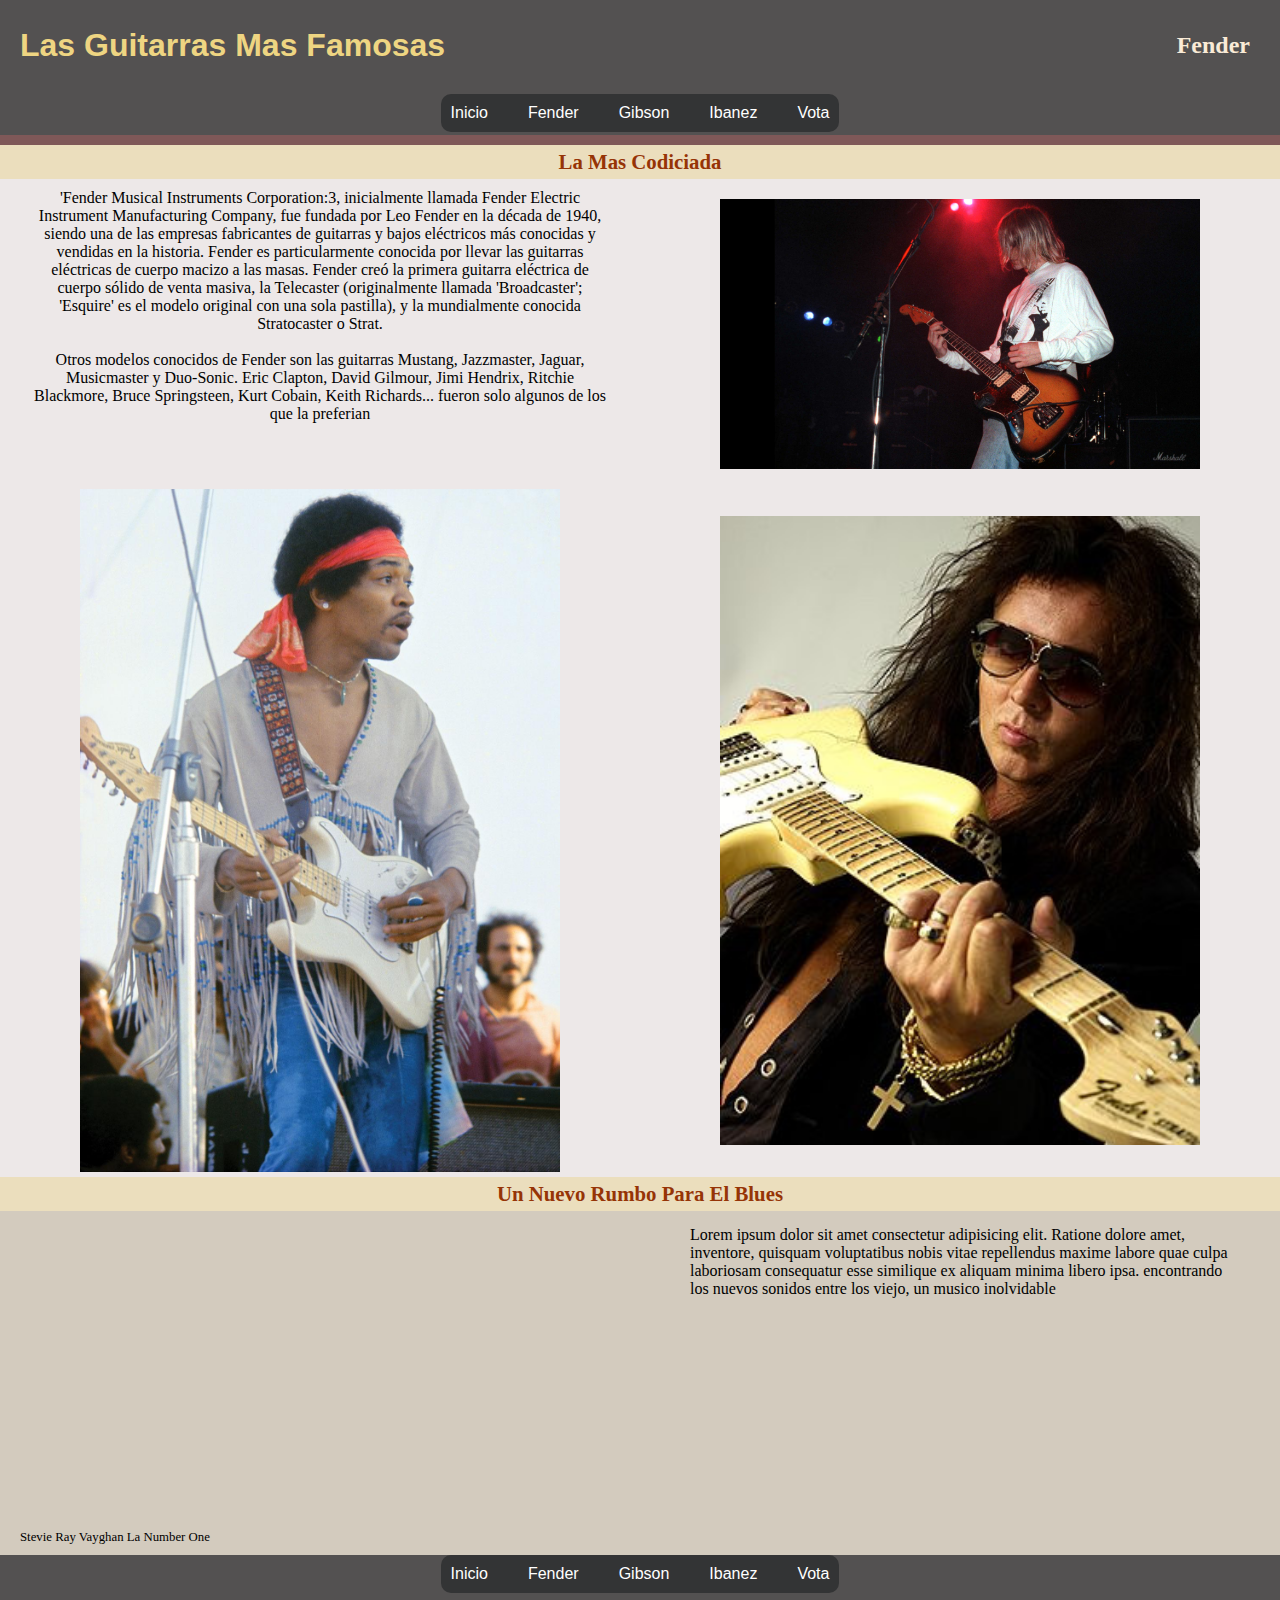
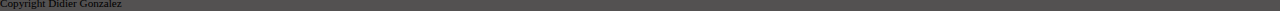
==== pages/fender.html @ 1aff0fc9 "se hizo responsive pagina gibson" ====
<!DOCTYPE html>
<html lang="es">

<head>
    <meta charset="UTF-8">
    <meta http-equiv="X-UA-Compatible" content="IE=edge">
    <meta name="viewport" content="width=device-width, initial-scale=1.0">
    <title>La guitarra</title>
    <link rel="stylesheet" href="../css/style.css">

</head>

<body>
    <header class="header">

        <h1 class="titulo-principal">Las Guitarras Mas Famosas</h1>

        <h2 class="titulo-seccion">Fender</h2>

        <nav class="contenedor-nav">
            <ul class="contenedor-ul">
                <li><a class="caja-nav-menu" href="../index.html">Inicio</a></li>
                <li><a class="caja-nav-menu" href="../pages/fender.html">Fender</a></li>
                <li><a class="caja-nav-menu" href="../pages/gibson.html">Gibson</a></li>
                <li><a class="caja-nav-menu" href="../pages/ibanez.html">Ibanez</a></li>
                <li><a class="caja-nav-menu" href="../pages/vota.html" target="_blank">Vota</a></li>
            </ul>
        </nav>
    </header>


    <main>
        <div class="caja-bajo-header">
        </div>
        <section>
            <article>

                <h3 class="titulo-imagen">La Mas Codiciada</h3>
                
<div class="contendor-articulo">

                <p class="parrafo">'Fender Musical Instruments Corporation:3, inicialmente llamada Fender
                    Electric Instrument
                    Manufacturing Company, fue fundada por Leo Fender en la década de 1940, siendo una de las empresas
                    fabricantes de guitarras y bajos eléctricos más conocidas y vendidas en la historia.


                    Fender es particularmente conocida por llevar las guitarras eléctricas de cuerpo macizo a las masas.
                    Fender creó la primera guitarra eléctrica de cuerpo sólido de venta masiva, la Telecaster
                    (originalmente llamada 'Broadcaster'; 'Esquire' es el modelo original con una sola pastilla), y la
                    mundialmente conocida Stratocaster o Strat.
                    <br> <br>

                    Otros modelos conocidos de Fender son las guitarras Mustang, Jazzmaster, Jaguar, Musicmaster y
                    Duo-Sonic.
                    Eric Clapton, David Gilmour, Jimi Hendrix, Ritchie Blackmore,
                    Bruce Springsteen, Kurt Cobain, Keith Richards... fueron solo
                    algunos de los que la preferian
                </p>

                
                    <div class="img-container">
                        <img class="imagen" src="../img/cobain.jpg" alt="kurt cobain">
                    </div>
                    <div class="img-container">
                        <img class="imagen" src="../img/jimi.jpg" alt="jimi hendrix">
                    </div>
                    <div class="img-container">
                        <img class="imagen" src="../img/yngwie.jpg" alt="yngwie">
                    </div>
                
</div>
            </article>
        </section>
        <section>
            <article>

                <h3 class="titulo-videos">Un Nuevo Rumbo Para El Blues</h3>
        <div class="seccion-video">
                <div class="div-video">
                    <figure>
                        <iframe class="video" width="460" height="315" src="https://www.youtube.com/embed/cFwTbsKkqxE"
                            title="YouTube video player" frameborder="0"
                            allow="accelerometer; autoplay; clipboard-write; encrypted-media; gyroscope; picture-in-picture; web-share"
                            allowfullscreen></iframe>
                        <figcaption class="comentario-video"> Stevie Ray Vayghan La Number One</figcaption>
                    </figure>
                </div>
                <p class="parrafo-video">
                 Lorem ipsum dolor sit amet consectetur adipisicing elit. Ratione dolore amet, inventore, quisquam voluptatibus nobis vitae repellendus maxime labore quae culpa laboriosam consequatur esse similique ex aliquam minima libero ipsa.   encontrando los nuevos sonidos entre los viejo, un musico inolvidable
                </p>
            </div>
        </section>

    </main>

    <footer class="footer">

        <nav class="contenedor-nav">
            <ul class="contenedor-ul">
                <li><a class="caja-nav-menu" href="../index.html">Inicio</a></li>
                <li><a class="caja-nav-menu" href="../pages/fender.html">Fender</a></li>
                <li><a class="caja-nav-menu" href="../pages/gibson.html">Gibson</a></li>
                <li><a class="caja-nav-menu" href="../pages/ibanez.html">Ibanez</a></li>
                <li><a class="caja-nav-menu" href="../pages/vota.html" target="_blank">Vota</a></li>
            </ul>
        </nav>
        <span class="copy-right">Copyright Didier Gonzalez</span>
    </footer>

</body>

</html>
---- css/style.css ----
* {
    margin: 0;
    padding: 0;
}


body {
    margin: 0;
    padding: 0;
    background-color: rgba(236, 231, 231, 0.973);
}


/*=============HEADER============*/

header {
    background-color: rgba(0, 0, 0, 0.651);
    color: white;
}

h1 {
    color: rgb(238, 213, 130);
    text-align: center;
    font-family: 'Segoe UI', Tahoma, Geneva, Verdana, sans-serif;
}

h2 {
    color: antiquewhite;
    text-align: center;
    padding: 10px;
    font-size: 1.5em;
}


.contenedor-ul {

    border-radius: 10px;
    background-color: rgb(51, 52, 53);
    display: flex;
    justify-content: space-between;
    padding: 10px;
    list-style: none;
}

a {

    text-decoration: none;
    font-family: Verdana, Geneva, Tahoma, sans-serif;
    text-align: center;
    color: white;
    font-size: 1em;
}

.caja-bajo-header {
    background-color: rgba(61, 2, 2, 0.623);
    padding: 5px;
}




h3 {
    padding: 5px;
    text-align: center;
    font-size: 1.3em;
    color: rgb(150, 52, 6);
}

.parrafo {
    text-align: center;
    padding: 10px 30px 10px 30px;
    font-size: 1em;
}

.parrafo-video{
    background-color: rgb(211, 203, 190);
    padding: 15px 50px
}

.div-imagen-index {
    display: flex;
    justify-content: center;
}


.img-guitarra-index {
    border: 10px solid rgba(61, 2, 2, 0.623);
    width: 80%;
    border-radius: 10px;
}

.titulo-imagen {
    background-color: rgba(233, 201, 95, 0.308);


}

.titulo-videos {
    background-color: rgba(233, 201, 95, 0.308);
    margin-top: 5px;
}

.div-video {
    background-color: rgb(211, 203, 190);
    display: flex;
    justify-content: center;
}

.video {
    width: 100%;
}

.comentario-video {
    font-size: 0.8em;
    margin-bottom: 10px;

}

.footer {
    background-color: rgba(0, 0, 0, 0.651);
}

.copy-right {
    font-size: 0.7em;
}

.img-container {
    display: flex;
    justify-content: center;
    
    height: 100%;
    align-items: center;

}


.imagen {
    width: 75%;
}




/*
.botones{
    display: inline-flex;
    margin: 0.5rem;
    align-items: center;
}


.form {
    display: block ;
    
}

.form input {
    width: 50%;
    height: 20px;
    margin: 0.5rem;
}

.form button {

    padding: 10px;
    border: none;
    background: rgb(6, 7, 7);
    cursor: pointer;
}

.container-input{
    display: flex;
    justify-items: center;
    align-items: center;
    text-align: center;

}*/

@media (min-width:1000px){
    .header{
    display: grid;
    grid-template-columns: repeat(2, 1fr);
    grid-template-rows: 10vh 5vh;
}

.contenedor-ul{
    display: flex;
        justify-content: center;
    gap: 40px;
}

.contenedor-nav{
    grid-column: span 2;
    display: flex;
    align-items: center;
    justify-content: center;

}
.titulo-seccion{
    display: flex;
    justify-content: right;
    align-items: center;
    margin-right: 20px;
}

.titulo-principal{
    display: flex;
    justify-content: left;
    align-items: center;
    margin-left:20px ;
}
.contendor-articulo{
    display: grid;
    grid-template-columns: repeat(2, 1fr);
    grid-template-rows: repeat(2,);

   
}

.imagen{
    display: flex;
    justify-content: center;
    margin-top: 20px;
    align-items: center;
}

.seccion-video{
    display: grid;
    grid-template-columns: repeat(2, 1fr);
}
.parrafo-video{
    background-color: rgb(211, 203, 190);
    padding: 15px 50px
}

.video{
    width: 600px;
}
}
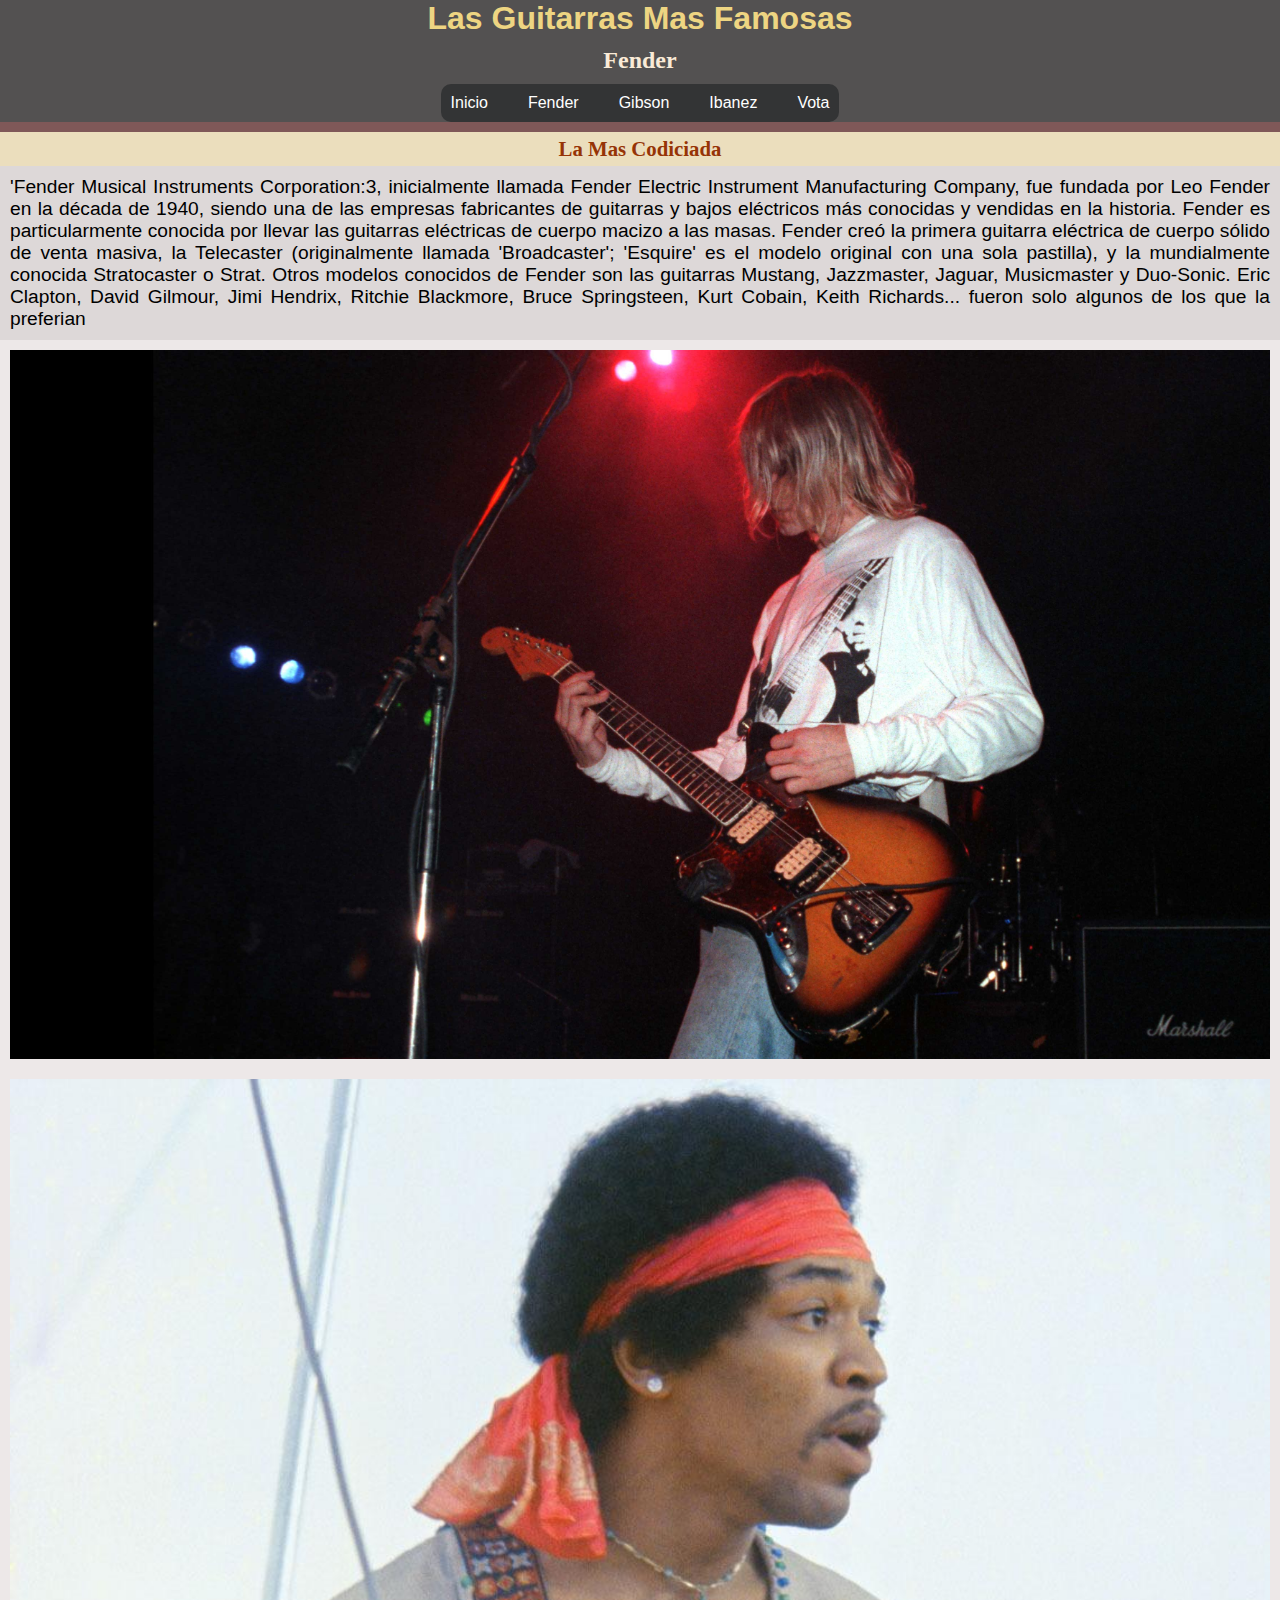
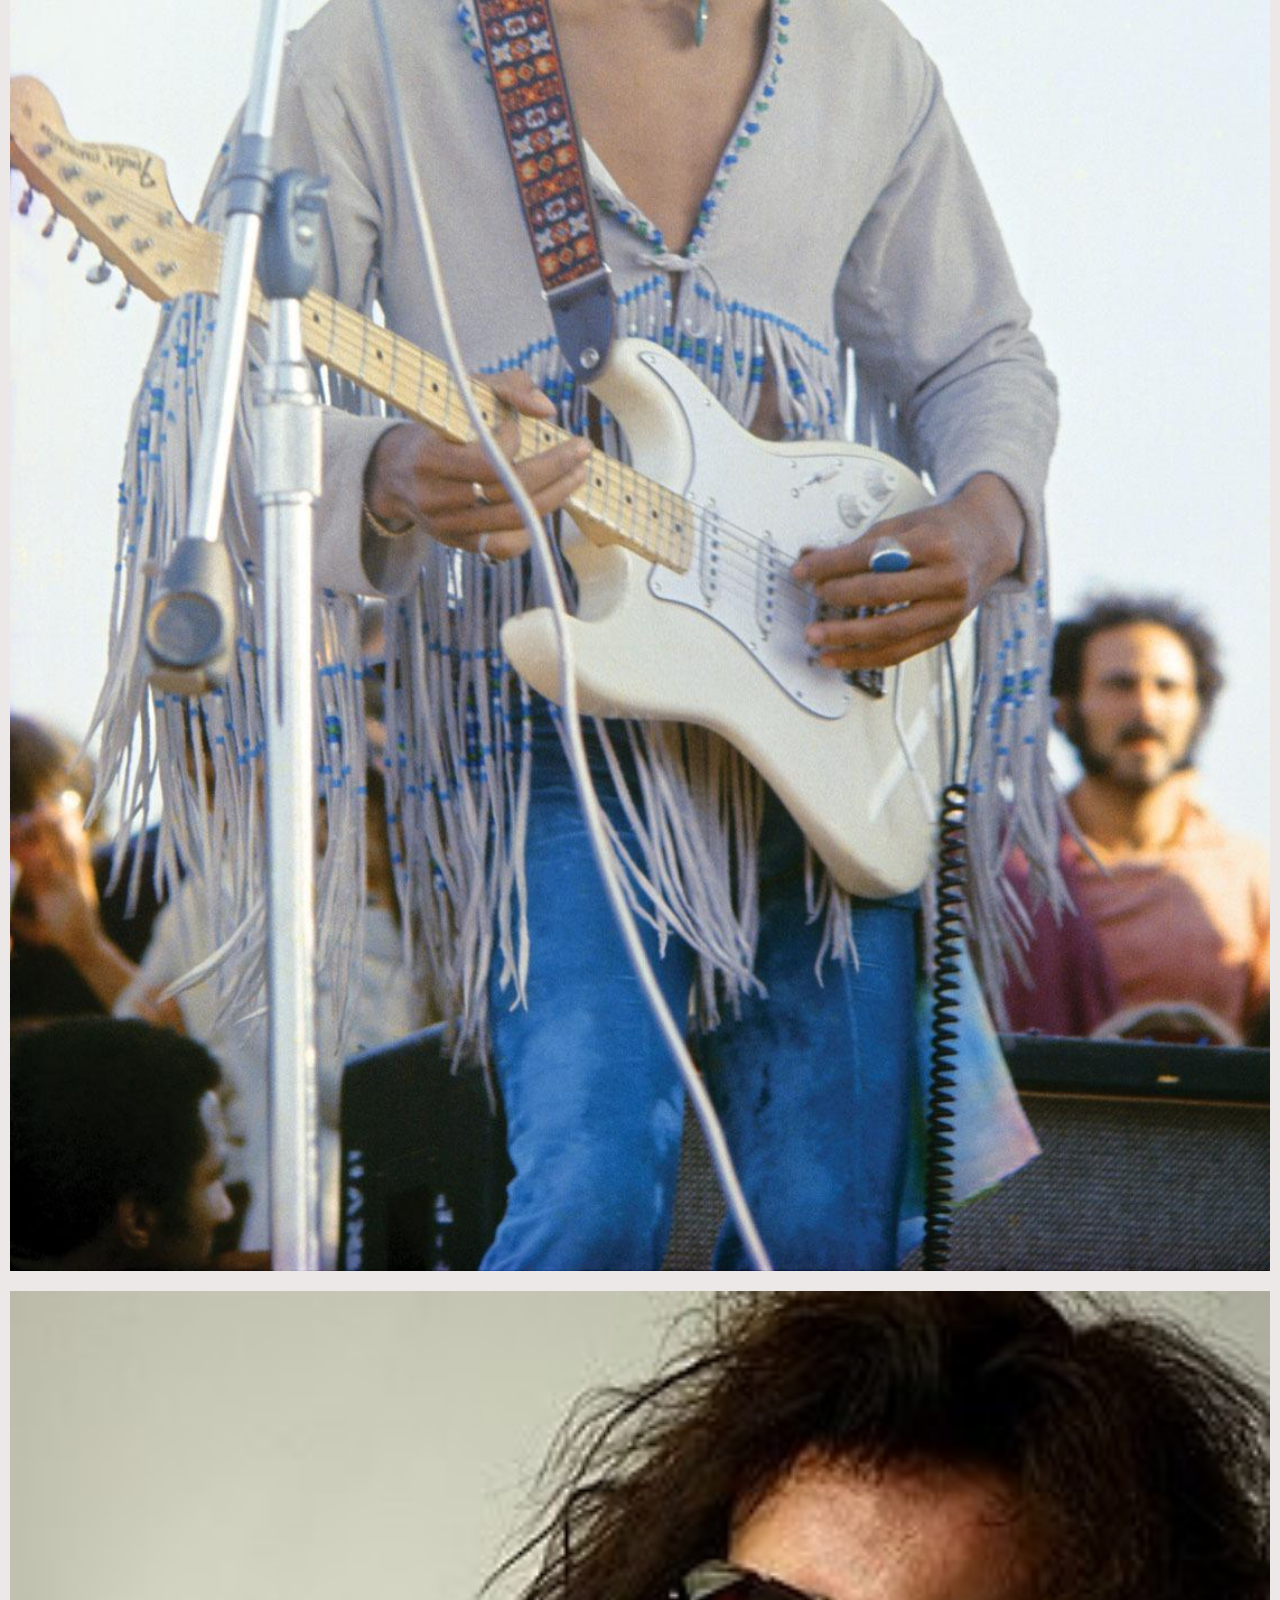
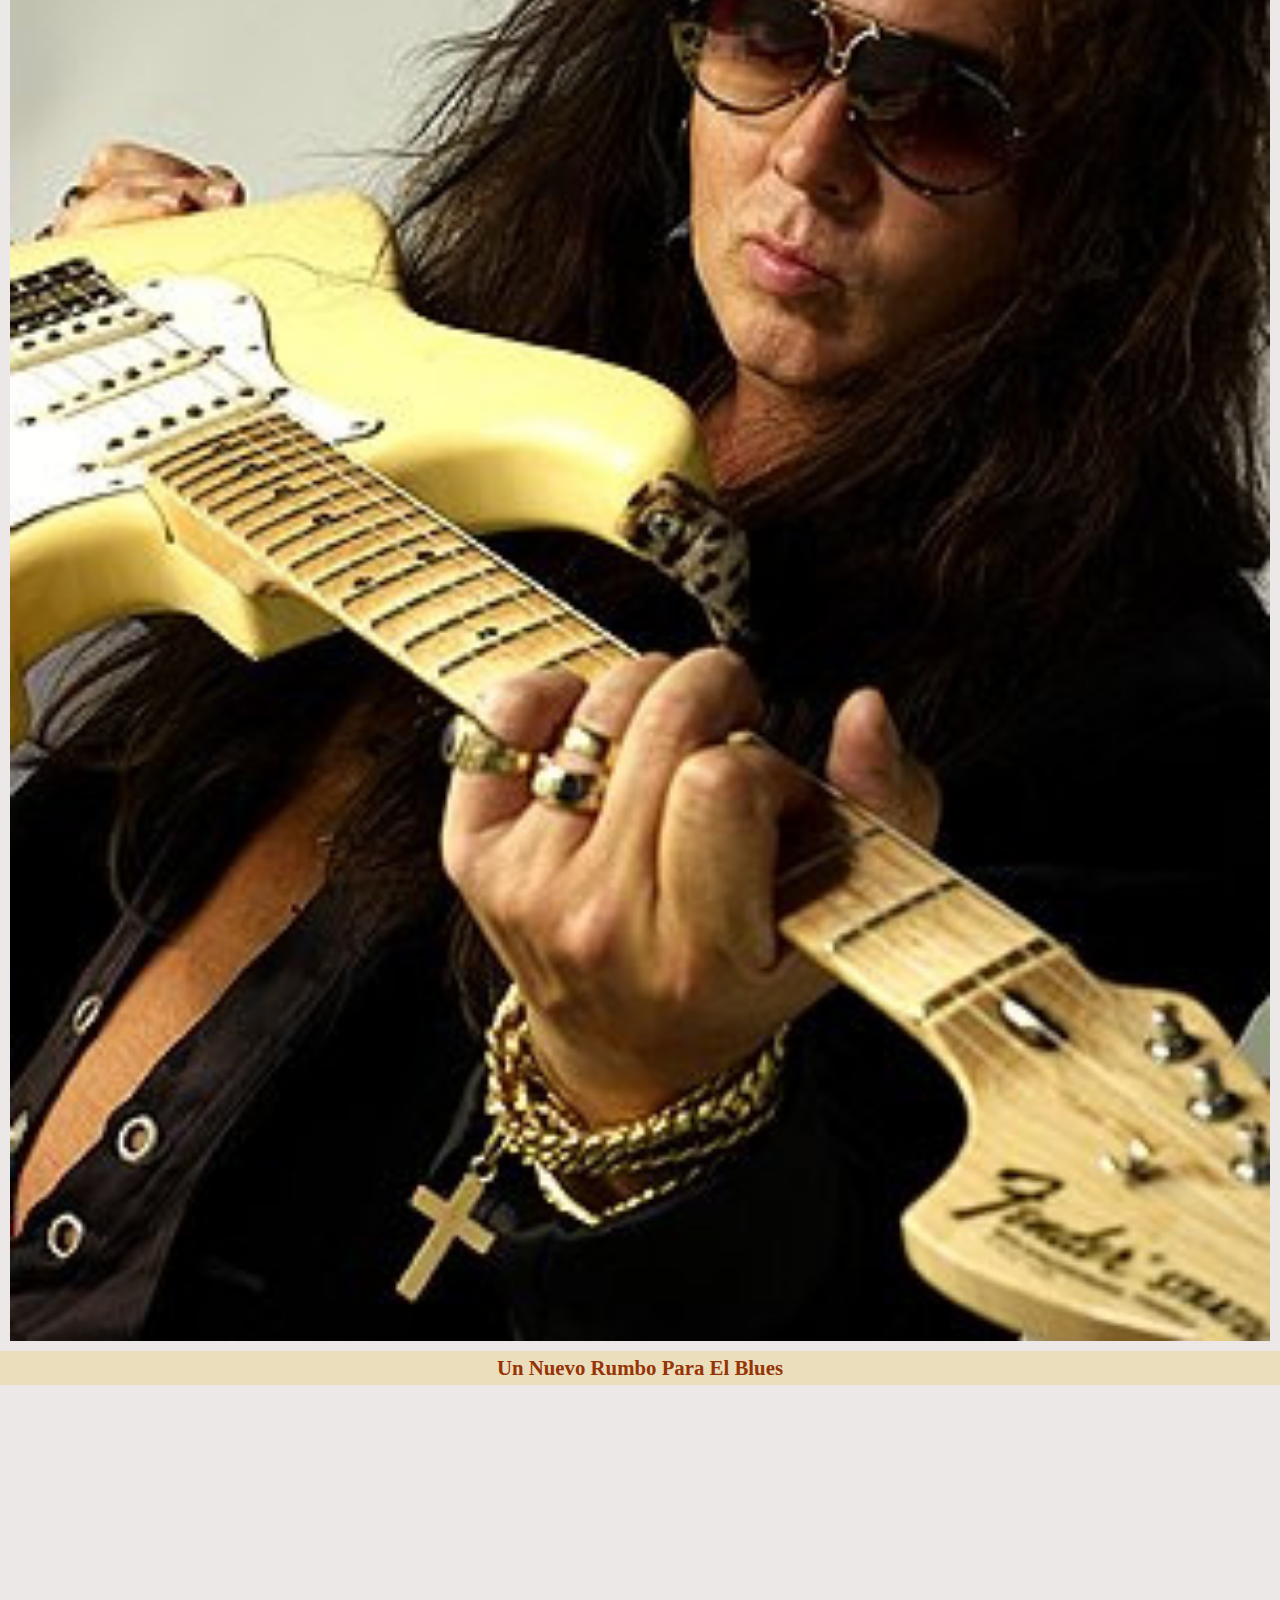
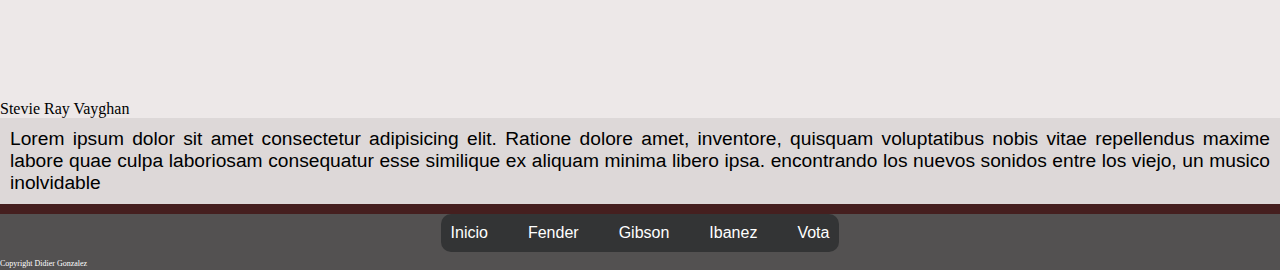
==== commit 0e57b644: "cambios de la web utilizando sass" ====
--- a/pages/fender.html
+++ b/pages/fender.html
@@ -6,16 +6,16 @@
     <meta http-equiv="X-UA-Compatible" content="IE=edge">
     <meta name="viewport" content="width=device-width, initial-scale=1.0">
     <title>La guitarra</title>
-    <link rel="stylesheet" href="../css/style.css">
+    <link rel="stylesheet" href="../css/styles.css">
 
 </head>
 
 <body>
     <header class="header">
 
-        <h1 class="titulo-principal">Las Guitarras Mas Famosas</h1>
+        <h1>Las Guitarras Mas Famosas</h1>
 
-        <h2 class="titulo-seccion">Fender</h2>
+        <h2 >Fender</h2>
 
         <nav class="contenedor-nav">
             <ul class="contenedor-ul">
@@ -35,31 +35,34 @@
         <section>
             <article>
 
-                <h3 class="titulo-imagen">La Mas Codiciada</h3>
-                
-<div class="contendor-articulo">
+                <h3 class="titulo--seccion">La Mas Codiciada</h3>
 
-                <p class="parrafo">'Fender Musical Instruments Corporation:3, inicialmente llamada Fender
-                    Electric Instrument
-                    Manufacturing Company, fue fundada por Leo Fender en la década de 1940, siendo una de las empresas
-                    fabricantes de guitarras y bajos eléctricos más conocidas y vendidas en la historia.
+                <div class="contendor-articulo">
+
+                    <p class="parrafo">'Fender Musical Instruments Corporation:3, inicialmente llamada Fender
+                        Electric Instrument
+                        Manufacturing Company, fue fundada por Leo Fender en la década de 1940, siendo una de las
+                        empresas
+                        fabricantes de guitarras y bajos eléctricos más conocidas y vendidas en la historia.
 
 
-                    Fender es particularmente conocida por llevar las guitarras eléctricas de cuerpo macizo a las masas.
-                    Fender creó la primera guitarra eléctrica de cuerpo sólido de venta masiva, la Telecaster
-                    (originalmente llamada 'Broadcaster'; 'Esquire' es el modelo original con una sola pastilla), y la
-                    mundialmente conocida Stratocaster o Strat.
-                    <br> <br>
+                        Fender es particularmente conocida por llevar las guitarras eléctricas de cuerpo macizo a las
+                        masas.
+                        Fender creó la primera guitarra eléctrica de cuerpo sólido de venta masiva, la Telecaster
+                        (originalmente llamada 'Broadcaster'; 'Esquire' es el modelo original con una sola pastilla), y
+                        la
+                        mundialmente conocida Stratocaster o Strat.
+                        
 
-                    Otros modelos conocidos de Fender son las guitarras Mustang, Jazzmaster, Jaguar, Musicmaster y
-                    Duo-Sonic.
-                    Eric Clapton, David Gilmour, Jimi Hendrix, Ritchie Blackmore,
-                    Bruce Springsteen, Kurt Cobain, Keith Richards... fueron solo
-                    algunos de los que la preferian
-                </p>
+                        Otros modelos conocidos de Fender son las guitarras Mustang, Jazzmaster, Jaguar, Musicmaster y
+                        Duo-Sonic.
+                        Eric Clapton, David Gilmour, Jimi Hendrix, Ritchie Blackmore,
+                        Bruce Springsteen, Kurt Cobain, Keith Richards... fueron solo
+                        algunos de los que la preferian
+                    </p>
 
-                
-                    <div class="img-container">
+
+                    <div class="img--cobain">
                         <img class="imagen" src="../img/cobain.jpg" alt="kurt cobain">
                     </div>
                     <div class="img-container">
@@ -68,33 +71,38 @@
                     <div class="img-container">
                         <img class="imagen" src="../img/yngwie.jpg" alt="yngwie">
                     </div>
-                
-</div>
+
+                </div>
             </article>
         </section>
         <section>
             <article>
 
-                <h3 class="titulo-videos">Un Nuevo Rumbo Para El Blues</h3>
-        <div class="seccion-video">
-                <div class="div-video">
-                    <figure>
-                        <iframe class="video" width="460" height="315" src="https://www.youtube.com/embed/cFwTbsKkqxE"
-                            title="YouTube video player" frameborder="0"
-                            allow="accelerometer; autoplay; clipboard-write; encrypted-media; gyroscope; picture-in-picture; web-share"
-                            allowfullscreen></iframe>
-                        <figcaption class="comentario-video"> Stevie Ray Vayghan La Number One</figcaption>
-                    </figure>
+                <h3 class="titulo--seccion">Un Nuevo Rumbo Para El Blues</h3>
+                <div class="seccion-video">
+                    <div class="div-video">
+                        <figure>
+                            <iframe class="video" width="460" height="315"
+                                src="https://www.youtube.com/embed/cFwTbsKkqxE" title="YouTube video player"
+                                frameborder="0"
+                                allow="accelerometer; autoplay; clipboard-write; encrypted-media; gyroscope; picture-in-picture; web-share"
+                                allowfullscreen></iframe>
+                            <figcaption> Stevie Ray Vayghan</figcaption>
+                        </figure>
+                    </div>
+                    <p class="parrafo">
+                        Lorem ipsum dolor sit amet consectetur adipisicing elit. Ratione dolore amet, inventore,
+                        quisquam voluptatibus nobis vitae repellendus maxime labore quae culpa laboriosam consequatur
+                        esse similique ex aliquam minima libero ipsa. encontrando los nuevos sonidos entre los viejo, un
+                        musico inolvidable
+                    </p>
                 </div>
-                <p class="parrafo-video">
-                 Lorem ipsum dolor sit amet consectetur adipisicing elit. Ratione dolore amet, inventore, quisquam voluptatibus nobis vitae repellendus maxime labore quae culpa laboriosam consequatur esse similique ex aliquam minima libero ipsa.   encontrando los nuevos sonidos entre los viejo, un musico inolvidable
-                </p>
-            </div>
         </section>
 
     </main>
 
     <footer class="footer">
+        <div class="caja--sobre--footer"></div>
 
         <nav class="contenedor-nav">
             <ul class="contenedor-ul">
@@ -110,4 +118,5 @@
 
 </body>
 
+
 </html>--- a/css/styles.css
+++ b/css/styles.css
@@ -0,0 +1,148 @@
+* {
+  margin: 0;
+  padding: 0;
+  box-sizing: border-box;
+}
+
+body {
+  margin: 0;
+  padding: 0;
+  width: 100%;
+  height: 100%;
+  background-color: rgba(236, 231, 231, 0.973);
+  position: relative;
+}
+
+header {
+  background-color: rgba(0, 0, 0, 0.651);
+  color: white;
+}
+header h1 {
+  color: rgb(238, 213, 130);
+  text-align: center;
+  font-family: "Segoe UI", Tahoma, Geneva, Verdana, sans-serif;
+}
+header h2 {
+  color: antiquewhite;
+  text-align: center;
+  padding: 10px;
+  font-size: 1.5em;
+}
+
+nav {
+  display: flex;
+  align-items: center;
+  justify-content: center;
+}
+nav ul {
+  border-radius: 10px;
+  background-color: rgb(51, 52, 53);
+  display: flex;
+  justify-content: space-between;
+  padding: 10px;
+  list-style: none;
+  gap: 40px;
+}
+nav ul a {
+  text-decoration: none;
+  font-family: Verdana, Geneva, Tahoma, sans-serif;
+  text-align: center;
+  color: white;
+  font-size: 1em;
+}
+nav ul a:hover {
+  color: black;
+}
+
+.caja-bajo-header {
+  background-color: rgba(61, 2, 2, 0.623);
+  padding: 5px;
+}
+
+.caja--sobre--footer {
+  background-color: rgba(61, 2, 2, 0.623);
+  padding: 5px;
+}
+
+h3 {
+  padding: 5px;
+  text-align: center;
+  font-size: 1.3em;
+  color: rgb(150, 52, 6);
+  background-color: rgba(233, 201, 95, 0.308);
+}
+
+.parrafo {
+  background-color: rgb(221, 216, 216);
+  display: flex;
+  justify-content: center;
+  font-family: "Lucida Sans", "Lucida Sans Regular", "Lucida Grande", "Lucida Sans Unicode", Geneva, Verdana, sans-serif;
+  text-align: justify;
+  padding: 10px;
+  font-size: 1.2rem;
+}
+
+.imagen {
+  display: block;
+  margin-left: auto;
+  margin-top: auto;
+  width: 100%;
+  justify-content: center;
+  padding: 10px;
+}
+
+footer {
+  background-color: rgba(0, 0, 0, 0.651);
+  color: white;
+}
+
+.copy-right {
+  font-size: 0.5rem;
+}
+
+.video {
+  display: block;
+  width: 100%;
+  justify-content: center;
+}
+
+/*========FORMULARIO=======*/
+form {
+  display: block;
+  background-color: rgb(211, 209, 207);
+  margin: 15px auto 15px auto;
+  width: 400px;
+  padding: 1em;
+  border: 2px solid #706258;
+  border-radius: 1em;
+}
+form .formulario {
+  margin-top: 5px;
+}
+form .formulario label {
+  display: inline-block;
+  width: 90px;
+  text-align: right;
+}
+form .formulario textarea {
+  font: 1em sans-serif;
+  width: 242px;
+  height: 124px;
+  box-sizing: border-box;
+  border: 1px solid #999;
+  vertical-align: top;
+}
+form .formulario .button {
+  text-align: center;
+  padding: 5px;
+  margin-left: 90px;
+  margin-top: 10px;
+  background-color: rgb(185, 171, 171);
+  border-radius: 10px;
+}
+form .formulario .button:hover {
+  color: white;
+  background-color: rgb(44, 35, 35);
+}
+
+/*# sourceMappingURL=styles.css.map */
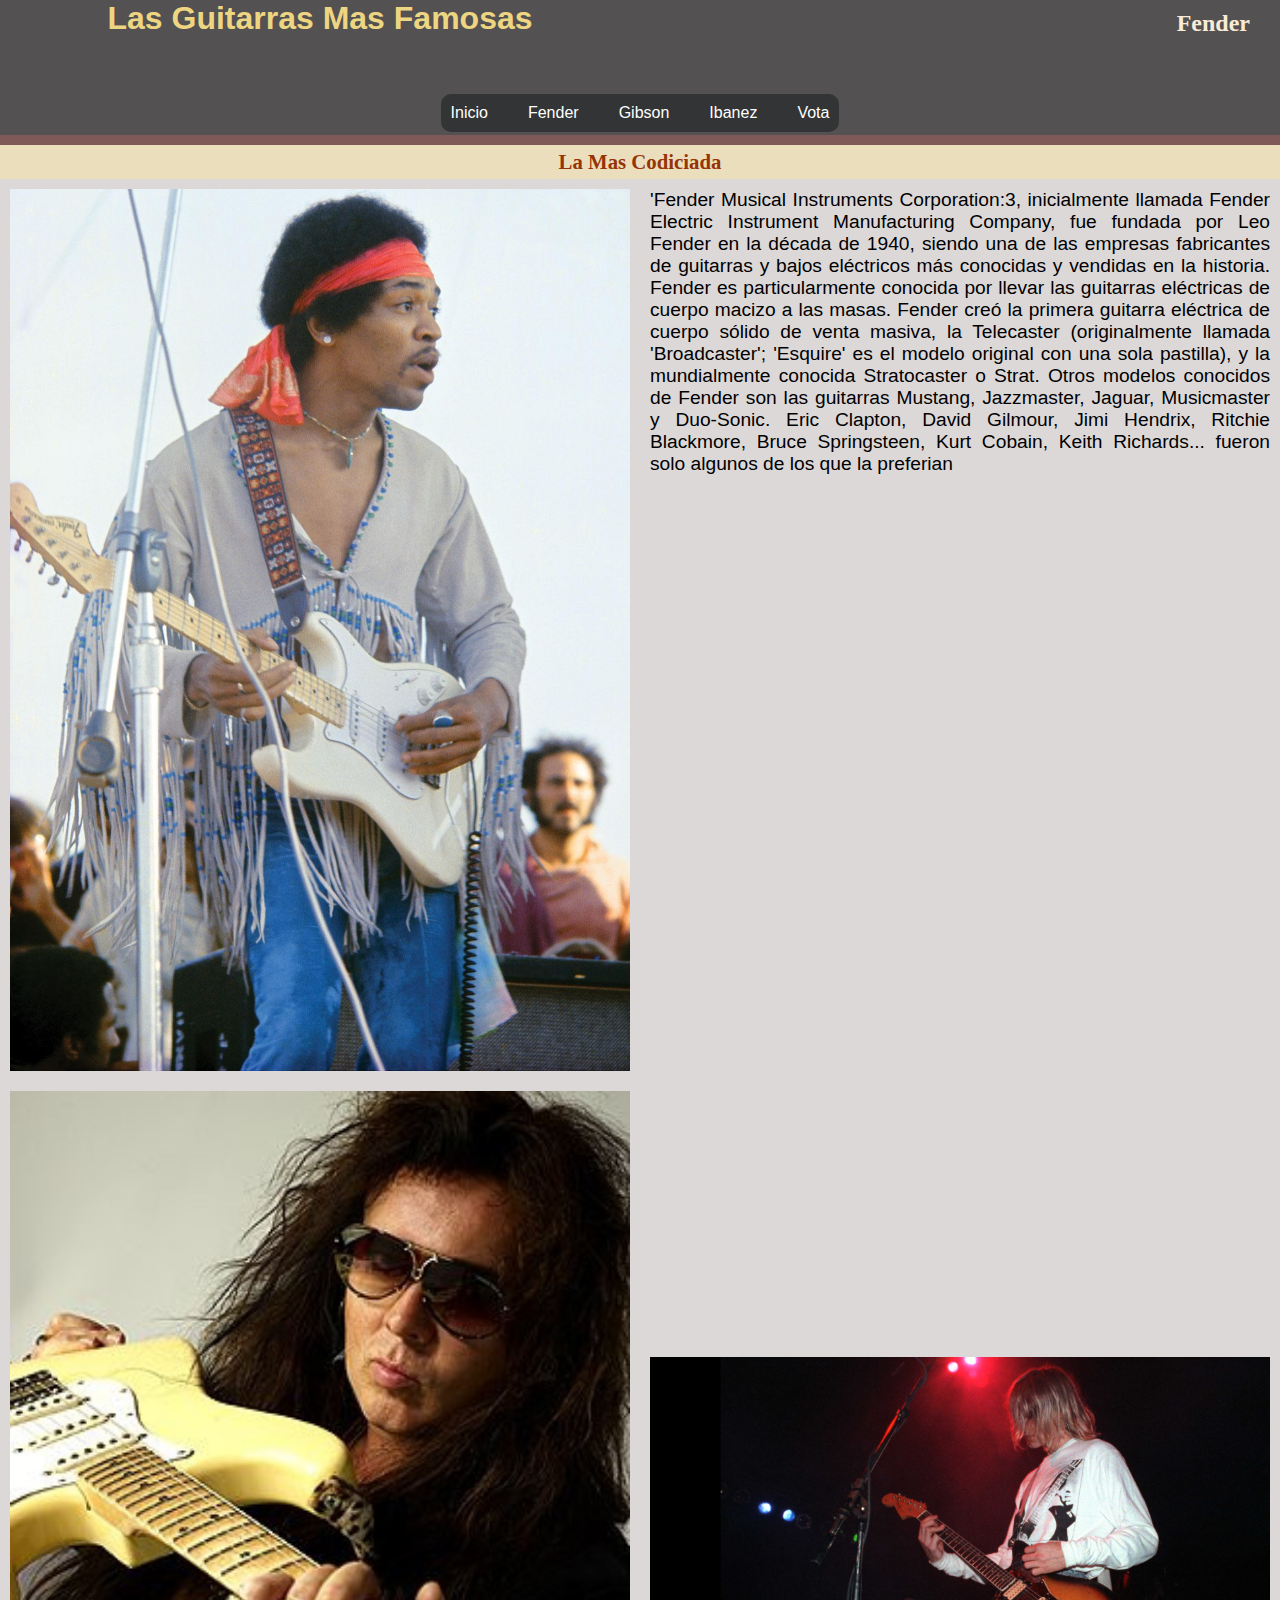
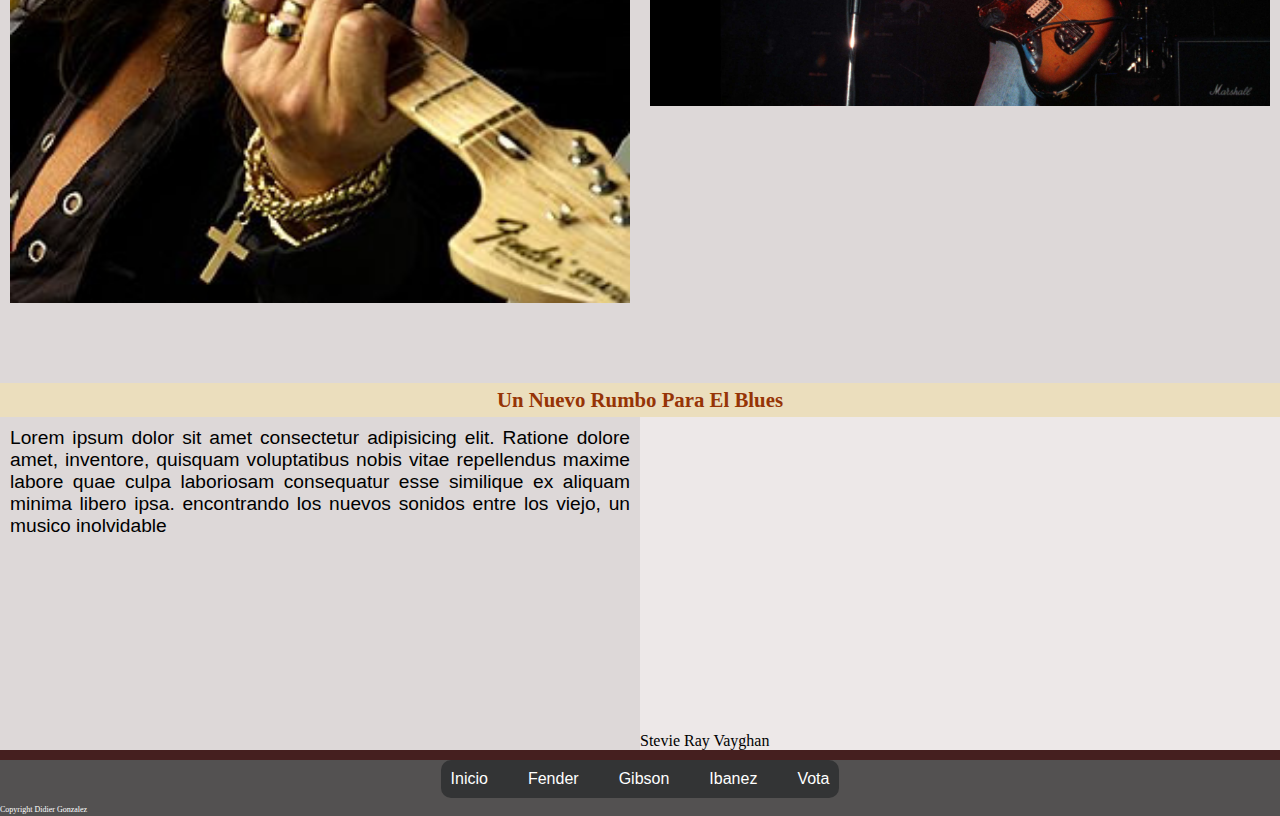
==== commit 938ef6c3: "se hizo responsive a partir de los 900px" ====
--- a/pages/fender.html
+++ b/pages/fender.html
@@ -15,7 +15,7 @@
 
         <h1>Las Guitarras Mas Famosas</h1>
 
-        <h2 >Fender</h2>
+        <h2 class="titulo-seccion">Fender</h2>
 
         <nav class="contenedor-nav">
             <ul class="contenedor-ul">
@@ -37,9 +37,9 @@
 
                 <h3 class="titulo--seccion">La Mas Codiciada</h3>
 
-                <div class="contendor-articulo">
+                <div class="contendor--articulo--fender">
 
-                    <p class="parrafo">'Fender Musical Instruments Corporation:3, inicialmente llamada Fender
+                    <p class="parrafo parrafo--fender">'Fender Musical Instruments Corporation:3, inicialmente llamada Fender
                         Electric Instrument
                         Manufacturing Company, fue fundada por Leo Fender en la década de 1940, siendo una de las
                         empresas
@@ -65,10 +65,10 @@
                     <div class="img--cobain">
                         <img class="imagen" src="../img/cobain.jpg" alt="kurt cobain">
                     </div>
-                    <div class="img-container">
+                    <div class="img-jimi">
                         <img class="imagen" src="../img/jimi.jpg" alt="jimi hendrix">
                     </div>
-                    <div class="img-container">
+                    <div class="img--yngwie">
                         <img class="imagen" src="../img/yngwie.jpg" alt="yngwie">
                     </div>
 
@@ -80,7 +80,13 @@
 
                 <h3 class="titulo--seccion">Un Nuevo Rumbo Para El Blues</h3>
                 <div class="seccion-video">
-                    <div class="div-video">
+                    <div class="div--video">
+                        <p class="parrafo">
+                        Lorem ipsum dolor sit amet consectetur adipisicing elit. Ratione dolore amet, inventore,
+                        quisquam voluptatibus nobis vitae repellendus maxime labore quae culpa laboriosam consequatur
+                        esse similique ex aliquam minima libero ipsa. encontrando los nuevos sonidos entre los viejo, un
+                        musico inolvidable
+                    </p>
                         <figure>
                             <iframe class="video" width="460" height="315"
                                 src="https://www.youtube.com/embed/cFwTbsKkqxE" title="YouTube video player"
@@ -90,12 +96,7 @@
                             <figcaption> Stevie Ray Vayghan</figcaption>
                         </figure>
                     </div>
-                    <p class="parrafo">
-                        Lorem ipsum dolor sit amet consectetur adipisicing elit. Ratione dolore amet, inventore,
-                        quisquam voluptatibus nobis vitae repellendus maxime labore quae culpa laboriosam consequatur
-                        esse similique ex aliquam minima libero ipsa. encontrando los nuevos sonidos entre los viejo, un
-                        musico inolvidable
-                    </p>
+                    
                 </div>
         </section>
 
--- a/css/styles.css
+++ b/css/styles.css
@@ -145,4 +145,91 @@
   background-color: rgb(44, 35, 35);
 }
 
+@media (min-width: 900px) {
+  .header {
+    display: grid;
+    grid-template-columns: repeat(2, 1fr);
+    grid-template-rows: 10vh 5vh;
+  }
+  .header .titulo-seccion {
+    text-align: right;
+    margin-right: 20px;
+  }
+  .header .contenedor-nav {
+    grid-column: span 2;
+    display: flex;
+    align-items: center;
+    justify-content: center;
+  }
+  .contenedor--texto--index {
+    display: grid;
+    grid-template-columns: repeat(2, 1fr);
+  }
+  .contenedor--texto--index .parrafo {
+    display: flex;
+    grid-row: 1/span 1;
+  }
+  .contenedor--texto--index .imagen--index {
+    display: flex;
+    grid-column: 2/span 1;
+    grid-row: 1/span 1;
+    justify-content: center;
+    text-align: center;
+    width: 100%;
+    background-color: rgb(221, 216, 216);
+  }
+  .div--video {
+    display: grid;
+    grid-template-columns: repeat(2, 1fr);
+  }
+  .contendor--articulo--fender {
+    display: grid;
+    background-color: rgb(221, 216, 216);
+    grid-template-columns: repeat(2, 1fr);
+    grid-template-rows: repeat(2, 1fr);
+  }
+  .contendor--articulo--fender .parrafo--fender {
+    grid-column: 2/3;
+    grid-row: 1/2;
+  }
+  .contendor--articulo--fender .img--jimi {
+    display: flex;
+    grid-column: 1/2;
+    grid-row: 1/2;
+    width: 100%;
+  }
+  .contendor--articulo--fender .img--cobain {
+    display: flex;
+    grid-column: 2/3;
+    grid-row: 2/3;
+    width: 100%;
+    margin-top: auto;
+    margin-bottom: auto;
+  }
+  .contendor--articulo--fender .img--yngwie {
+    display: flex;
+    height: 90%;
+    justify-content: center;
+  }
+  .contendor--articulo--gibson {
+    display: grid;
+    background-color: rgb(221, 216, 216);
+    grid-template-columns: repeat(2, 1fr);
+    grid-template-rows: repeat(20vh 10vh);
+  }
+  .contendor--articulo--gibson .img--angus {
+    grid-column: 2/3;
+    grid-row: 1/2;
+  }
+  .contendor--articulo--gibson .parrafo-gibson {
+    grid-column: 1/2;
+    grid-row: 1/2;
+  }
+  .contendor--articulo--ibanez {
+    display: grid;
+    background-color: rgb(221, 216, 216);
+    grid-template-columns: repeat(2, 1fr);
+  }
+}
+
 /*# sourceMappingURL=styles.css.map */
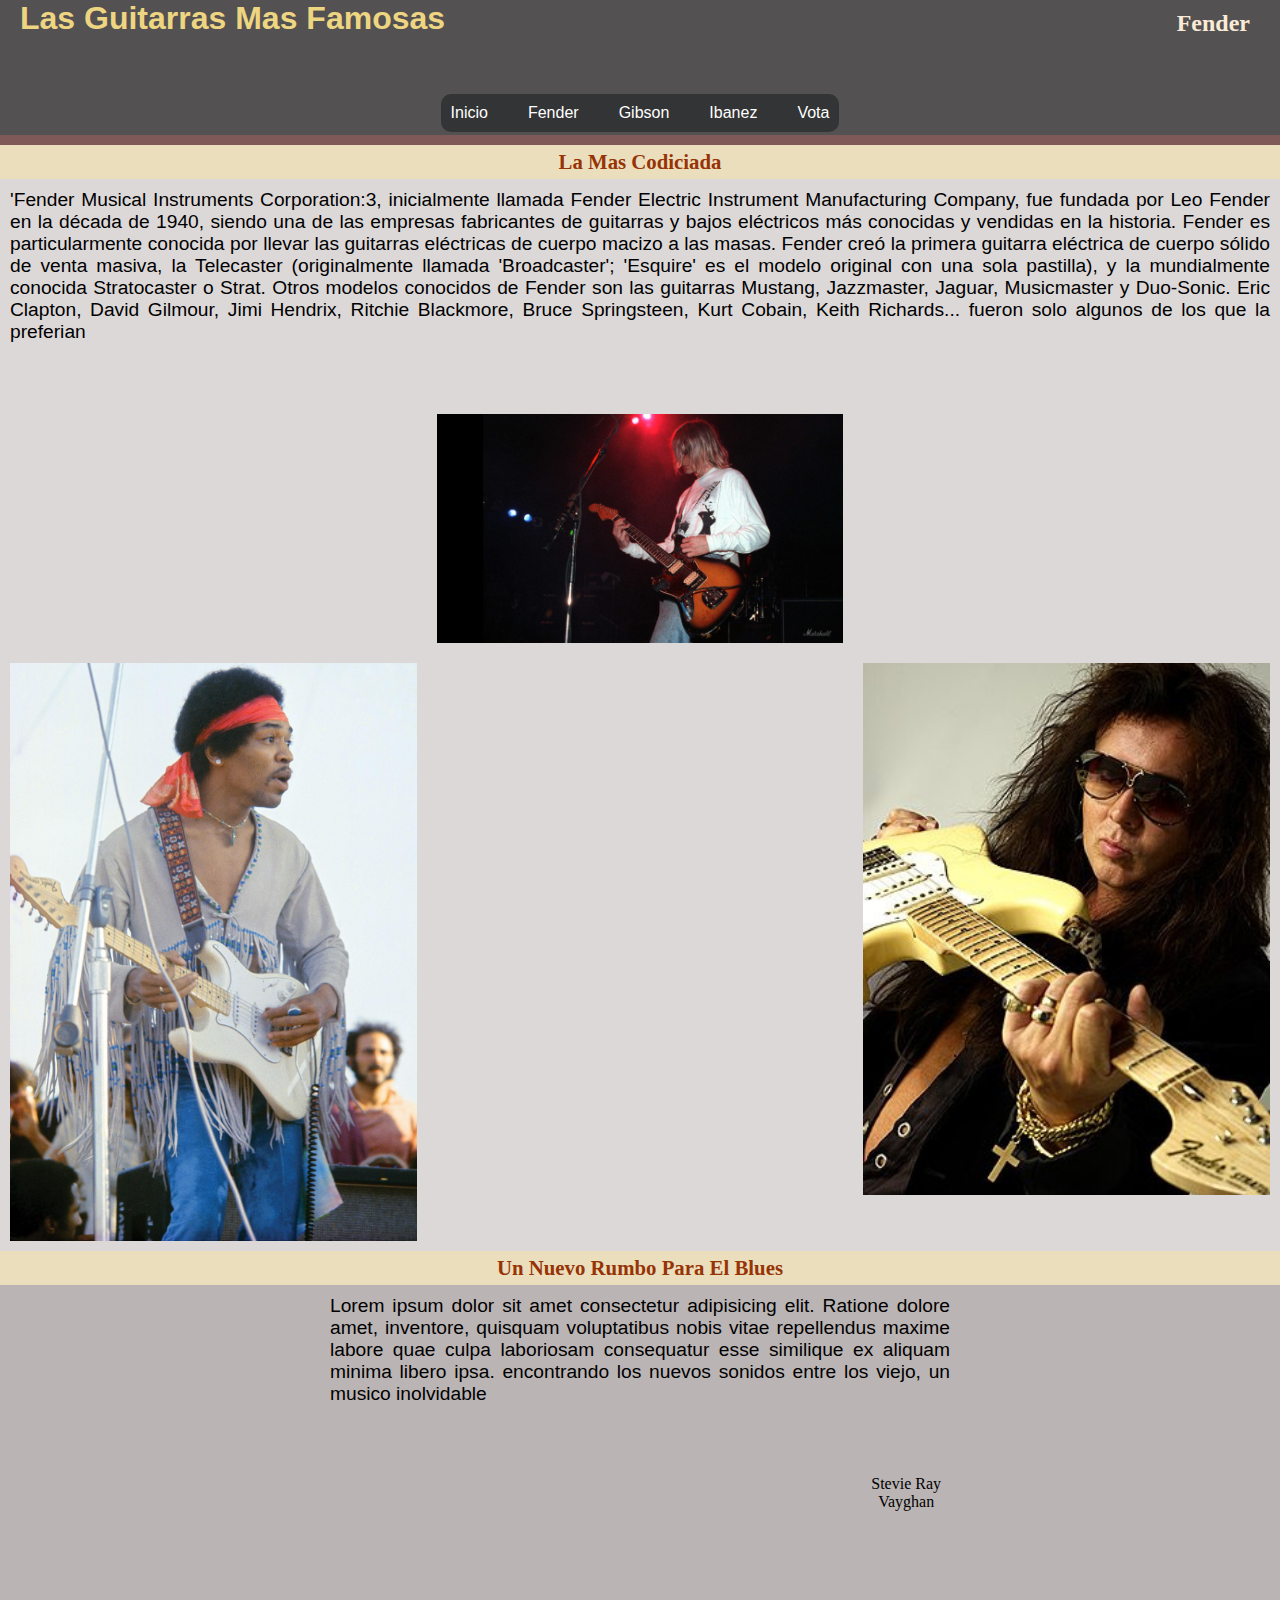
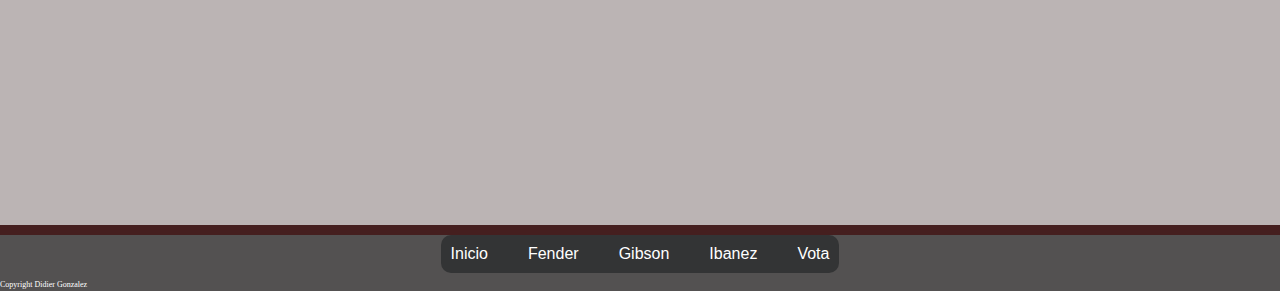
==== commit 3e6895ff: "se hico responsive 800px y 1200px" ====
--- a/pages/fender.html
+++ b/pages/fender.html
@@ -79,23 +79,23 @@
             <article>
 
                 <h3 class="titulo--seccion">Un Nuevo Rumbo Para El Blues</h3>
-                <div class="seccion-video">
+                
                     <div class="div--video">
-                        <p class="parrafo">
+                        <p class="parrafo parrafo--video">
                         Lorem ipsum dolor sit amet consectetur adipisicing elit. Ratione dolore amet, inventore,
                         quisquam voluptatibus nobis vitae repellendus maxime labore quae culpa laboriosam consequatur
                         esse similique ex aliquam minima libero ipsa. encontrando los nuevos sonidos entre los viejo, un
                         musico inolvidable
                     </p>
-                        <figure>
-                            <iframe class="video" width="460" height="315"
+                        <figure class="video">
+                            <iframe class="video" width="450" height="315"
                                 src="https://www.youtube.com/embed/cFwTbsKkqxE" title="YouTube video player"
                                 frameborder="0"
                                 allow="accelerometer; autoplay; clipboard-write; encrypted-media; gyroscope; picture-in-picture; web-share"
                                 allowfullscreen></iframe>
                             <figcaption> Stevie Ray Vayghan</figcaption>
-                        </figure>
-                    </div>
+                      </figure>
+                    
                     
                 </div>
         </section>
--- a/css/styles.css
+++ b/css/styles.css
@@ -13,22 +13,45 @@
   position: relative;
 }
 
+/*=========FUENTES============*/
+h1 {
+  color: rgb(238, 213, 130);
+  text-align: center;
+  font-family: "Segoe UI", Tahoma, Geneva, Verdana, sans-serif;
+}
+
+h2 {
+  color: antiquewhite;
+  text-align: center;
+  padding: 10px;
+  font-size: 1.5em;
+}
+
+h3 {
+  padding: 5px;
+  text-align: center;
+  font-size: 1.3em;
+  color: rgb(150, 52, 6);
+  background-color: rgba(233, 201, 95, 0.308);
+}
+
+.parrafo {
+  background-color: rgb(221, 216, 216);
+  display: flex;
+  justify-content: center;
+  font-family: "Lucida Sans", "Lucida Sans Regular", "Lucida Grande", "Lucida Sans Unicode", Geneva, Verdana, sans-serif;
+  text-align: justify;
+  padding: 10px;
+  font-size: 1.2rem;
+}
+
+/*===============HEADER=======================*/
 header {
   background-color: rgba(0, 0, 0, 0.651);
   color: white;
 }
-header h1 {
-  color: rgb(238, 213, 130);
-  text-align: center;
-  font-family: "Segoe UI", Tahoma, Geneva, Verdana, sans-serif;
-}
-header h2 {
-  color: antiquewhite;
-  text-align: center;
-  padding: 10px;
-  font-size: 1.5em;
-}
-
+
+/*==========================NAVS=========================*/
 nav {
   display: flex;
   align-items: center;
@@ -54,6 +77,7 @@
   color: black;
 }
 
+/*==================COMPONENTES=============*/
 .caja-bajo-header {
   background-color: rgba(61, 2, 2, 0.623);
   padding: 5px;
@@ -64,24 +88,7 @@
   padding: 5px;
 }
 
-h3 {
-  padding: 5px;
-  text-align: center;
-  font-size: 1.3em;
-  color: rgb(150, 52, 6);
-  background-color: rgba(233, 201, 95, 0.308);
-}
-
-.parrafo {
-  background-color: rgb(221, 216, 216);
-  display: flex;
-  justify-content: center;
-  font-family: "Lucida Sans", "Lucida Sans Regular", "Lucida Grande", "Lucida Sans Unicode", Geneva, Verdana, sans-serif;
-  text-align: justify;
-  padding: 10px;
-  font-size: 1.2rem;
-}
-
+/*============IMAGENES====================*/
 .imagen {
   display: block;
   margin-left: auto;
@@ -91,6 +98,13 @@
   padding: 10px;
 }
 
+/*==============================VIDEOS=====================*/
+.video {
+  width: 100%;
+  text-align: center;
+}
+
+/*==============================FOOTER======================*/
 footer {
   background-color: rgba(0, 0, 0, 0.651);
   color: white;
@@ -98,12 +112,6 @@
 
 .copy-right {
   font-size: 0.5rem;
-}
-
-.video {
-  display: block;
-  width: 100%;
-  justify-content: center;
 }
 
 /*========FORMULARIO=======*/
@@ -145,7 +153,8 @@
   background-color: rgb(44, 35, 35);
 }
 
-@media (min-width: 900px) {
+/*======================CAMBIO RESOLUCION 800PX===================*/
+@media (min-width: 800px) {
   .header {
     display: grid;
     grid-template-columns: repeat(2, 1fr);
@@ -231,5 +240,95 @@
     grid-template-columns: repeat(2, 1fr);
   }
 }
+/*===================CAMBIO RESOLUCION 1200px===================*/
+@media (min-width: 1200px) {
+  h1 {
+    display: flex;
+    text-align: left;
+    margin-left: 20px;
+  }
+  .div--video {
+    background-color: rgb(187, 180, 180);
+    display: grid;
+    grid-template-columns: repeat(4, 1fr);
+    grid-template-rows: 20vh 40vh;
+  }
+  .div--video .parrafo--video {
+    background-color: rgb(187, 180, 180);
+    display: flex;
+    grid-column: 2/4;
+    grid-row: 1/2;
+  }
+  .div--video .video {
+    display: flex;
+    grid-column: 2/4;
+    grid-row: 2/3;
+    margin-top: 10px;
+  }
+  /*==============PAGINA FENDER==================*/
+  .contendor--articulo--fender {
+    display: grid;
+    background-color: rgb(221, 216, 216);
+    grid-template-columns: repeat(3, 1fr);
+    grid-template-rows: 25vh;
+  }
+  .contendor--articulo--fender .parrafo--fender {
+    display: flex;
+    grid-column: 1/4;
+    grid-row: 1/2;
+  }
+  .contendor--articulo--fender .img--cobain {
+    grid-column: 2/3;
+    grid-row: 2/3;
+  }
+  .contendor--articulo--fender .img-jimi {
+    grid-column: 1/2;
+    grid-row: 3/4;
+  }
+  .contendor--articulo--fender .img--yngwie {
+    grid-column: 3/4;
+    grid-row: 3/4;
+  }
+  /*=========================PAGINA GIBSON=======================*/
+  .contendor--articulo--gibson {
+    display: grid;
+    background-color: rgb(221, 216, 216);
+    grid-template-columns: repeat(3, 1fr);
+    grid-template-rows: 35vh 40vh;
+  }
+  .contendor--articulo--gibson .parrafo-gibson {
+    grid-column: 1/4;
+    grid-row: 1/2;
+  }
+  .contendor--articulo--gibson .img--angus {
+    grid-column: 3/4;
+    grid-row: 2/3;
+    width: 75%;
+  }
+  /*================PAGINA IBANEZ=============*/
+  .contendor--articulo--ibanez {
+    display: grid;
+    background-color: rgb(221, 216, 216);
+    grid-template-columns: repeat(3, 1fr);
+    grid-template-rows: repeat(2, 1fr);
+  }
+  .contendor--articulo--ibanez .parrafo--ibanez {
+    grid-column: 1/4;
+    grid-row: 1/2;
+  }
+  .contendor--articulo--ibanez .img--mick {
+    grid-column: 3/4;
+    grid-row: 2/3;
+    width: 75%;
+  }
+  .contendor--articulo--ibanez .img--satriani {
+    grid-column: 2/3;
+    grid-row: 2/3;
+  }
+  .contendor--articulo--ibanez .img-ibanez {
+    grid-column: 1/2;
+    grid-row: 2/3;
+  }
+}
 
 /*# sourceMappingURL=styles.css.map */
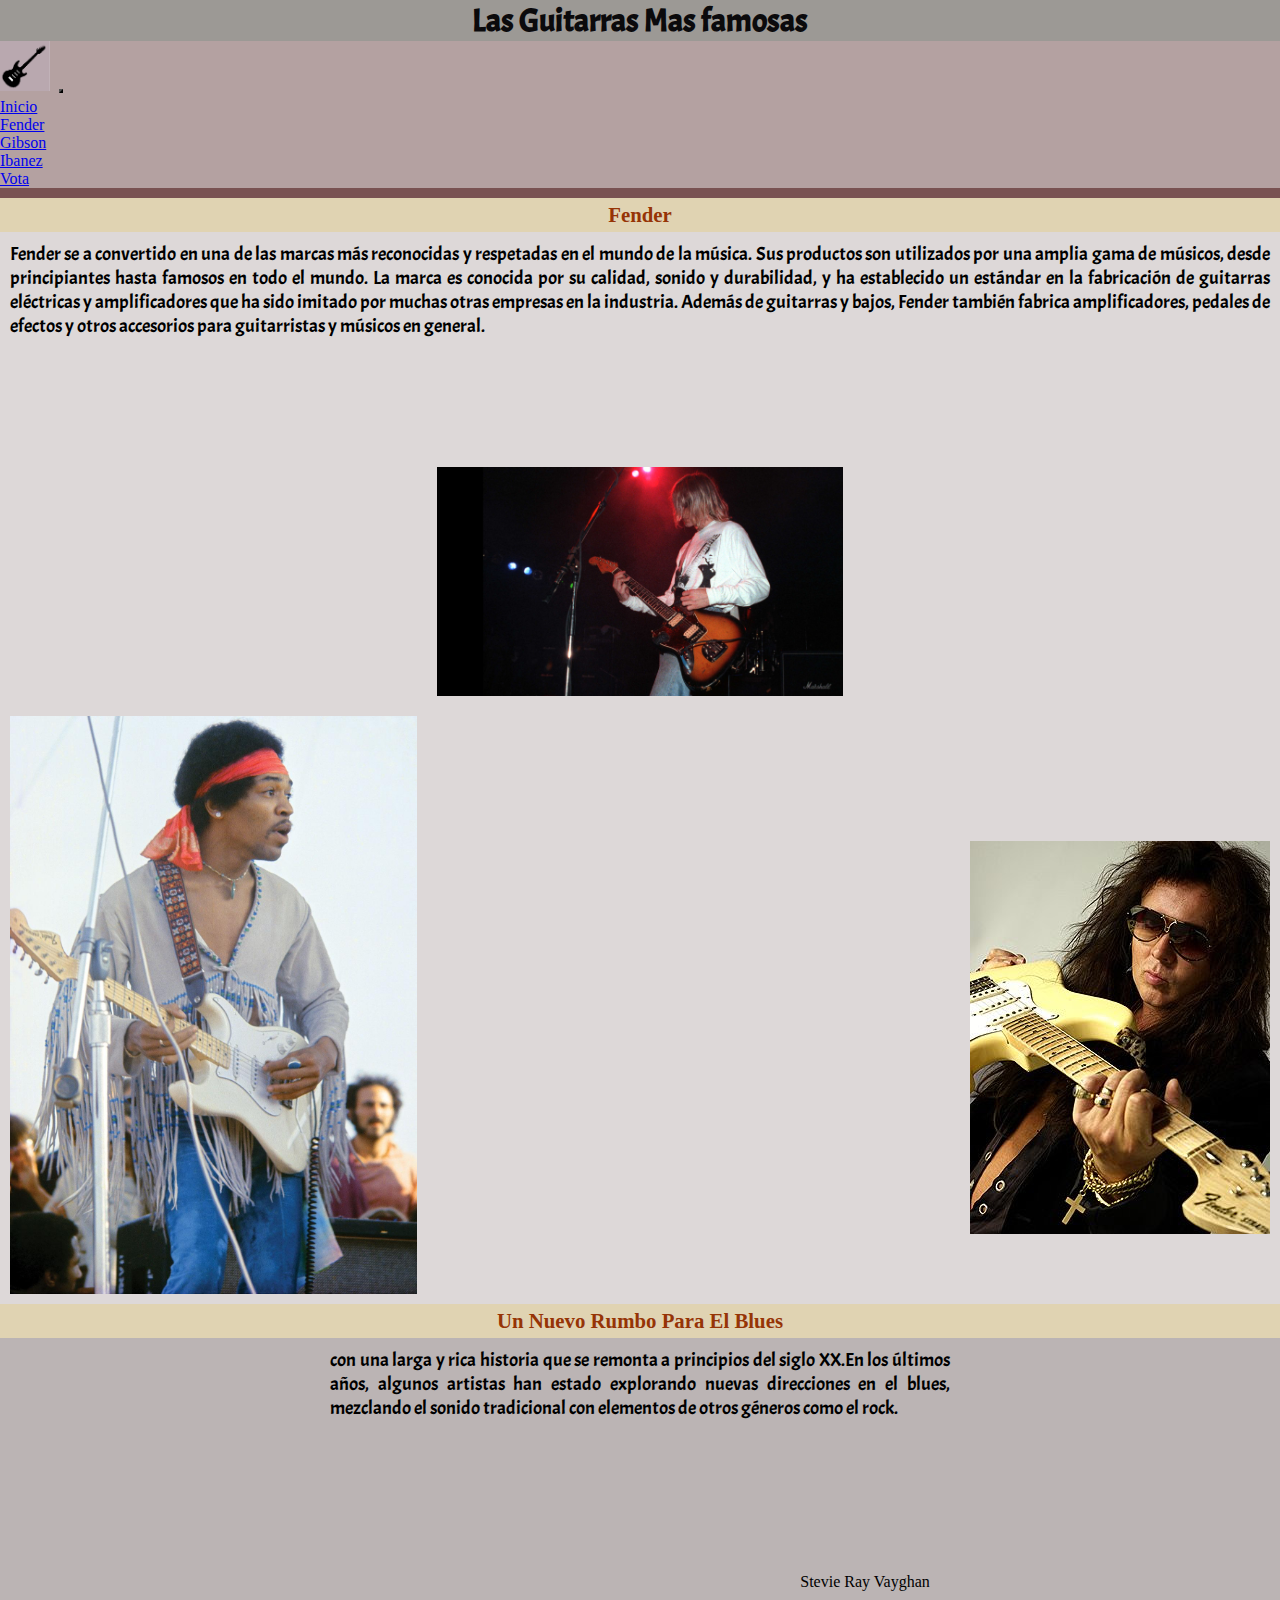
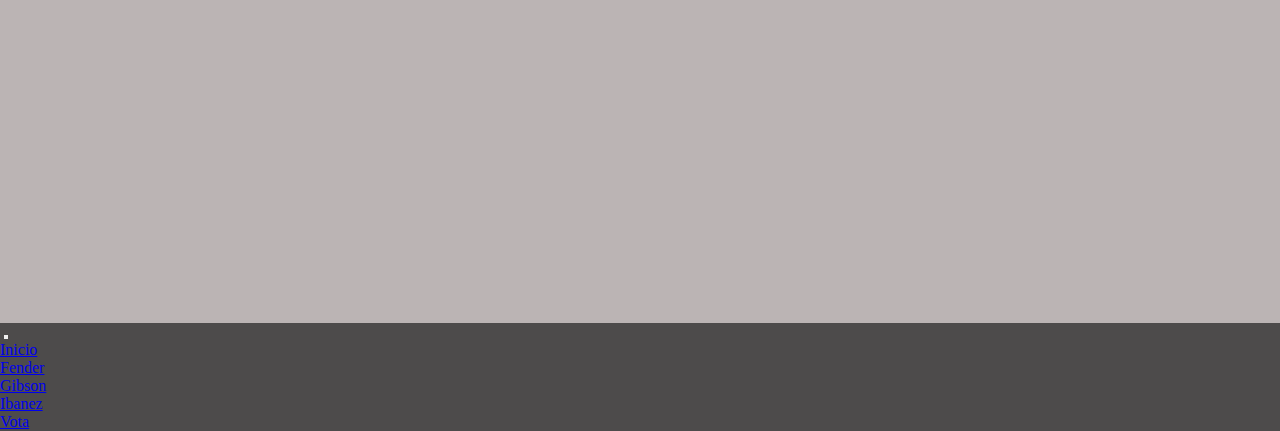
==== commit de7ebc44: "Cambio de fortamato de header a boostrap y fuentes" ====
--- a/pages/fender.html
+++ b/pages/fender.html
@@ -5,27 +5,47 @@
     <meta charset="UTF-8">
     <meta http-equiv="X-UA-Compatible" content="IE=edge">
     <meta name="viewport" content="width=device-width, initial-scale=1.0">
+    <link href="https://cdn.jsdelivr.net/npm/bootstrap@5.3.0-alpha2/dist/css/bootstrap.min.css" rel="stylesheet"
+        integrity="sha384-aFq/bzH65dt+w6FI2ooMVUpc+21e0SRygnTpmBvdBgSdnuTN7QbdgL+OapgHtvPp" crossorigin="anonymous">
+    <link rel="stylesheet" href="https://cdn.jsdelivr.net/npm/bootstrap-icons@1.10.4/font/bootstrap-icons.css">
+    <link rel="preconnect" href="https://fonts.googleapis.com">
+<link rel="preconnect" href="https://fonts.gstatic.com" crossorigin>
+<link href="https://fonts.googleapis.com/css2?family=Acme&display=swap" rel="stylesheet">
+
+    <link rel="stylesheet" href="../css/styles.css">
     <title>La guitarra</title>
-    <link rel="stylesheet" href="../css/styles.css">
-
 </head>
 
 <body>
-    <header class="header">
+    <h1>Las Guitarras Mas famosas</h1>
+    <header class="navbar navbar-expand-lg bg-color border-bottom">
+        <div class="container">
+            <a class="navbar-brand" href="#"><img src="../img/icon.jpg" alt="" class="w-50"></a>
+            <button class="navbar-toggler" type="button" data-bs-toggle="collapse" data-bs-target="#navbarNav"
+                aria-controls="navbarNav" aria-expanded="false" aria-label="Toggle navigation">
+                <span class="navbar-toggler-icon"></span>
+            </button>
+            <nav class="collapse navbar-collapse justify-content-end" id="navbarNav">
+                <ul class="navbar-nav">
+                    <li class="nav-item">
+                        <a class="nav-link" aria-current="page" href="../index.html">Inicio</a>
+                    </li>
+                    <li class="nav-item">
+                        <a class="nav-link" href="./fender.html">Fender </a>
+                    </li>
+                    <li class="nav-item">
+                        <a class="nav-link" href="./gibson.html">Gibson</a>
+                    </li>
+                    <li class="nav-item">
+                        <a class="nav-link" href="./ibanez.html">Ibanez</a>
+                    </li>
+                    <li class="nav-item">
+                        <a class="nav-link" href="./vota.html">Vota</a>
+                    </li>
+                </ul>
+            </nav>
+        </div>
 
-        <h1>Las Guitarras Mas Famosas</h1>
-
-        <h2 class="titulo-seccion">Fender</h2>
-
-        <nav class="contenedor-nav">
-            <ul class="contenedor-ul">
-                <li><a class="caja-nav-menu" href="../index.html">Inicio</a></li>
-                <li><a class="caja-nav-menu" href="../pages/fender.html">Fender</a></li>
-                <li><a class="caja-nav-menu" href="../pages/gibson.html">Gibson</a></li>
-                <li><a class="caja-nav-menu" href="../pages/ibanez.html">Ibanez</a></li>
-                <li><a class="caja-nav-menu" href="../pages/vota.html" target="_blank">Vota</a></li>
-            </ul>
-        </nav>
     </header>
 
 
@@ -35,31 +55,17 @@
         <section>
             <article>
 
-                <h3 class="titulo--seccion">La Mas Codiciada</h3>
+                <h2 class="titulo--seccion">Fender</h2>
 
                 <div class="contendor--articulo--fender">
 
-                    <p class="parrafo parrafo--fender">'Fender Musical Instruments Corporation:3, inicialmente llamada Fender
-                        Electric Instrument
-                        Manufacturing Company, fue fundada por Leo Fender en la década de 1940, siendo una de las
-                        empresas
-                        fabricantes de guitarras y bajos eléctricos más conocidas y vendidas en la historia.
-
-
-                        Fender es particularmente conocida por llevar las guitarras eléctricas de cuerpo macizo a las
-                        masas.
-                        Fender creó la primera guitarra eléctrica de cuerpo sólido de venta masiva, la Telecaster
-                        (originalmente llamada 'Broadcaster'; 'Esquire' es el modelo original con una sola pastilla), y
-                        la
-                        mundialmente conocida Stratocaster o Strat.
-                        
-
-                        Otros modelos conocidos de Fender son las guitarras Mustang, Jazzmaster, Jaguar, Musicmaster y
-                        Duo-Sonic.
-                        Eric Clapton, David Gilmour, Jimi Hendrix, Ritchie Blackmore,
-                        Bruce Springsteen, Kurt Cobain, Keith Richards... fueron solo
-                        algunos de los que la preferian
-                    </p>
+                    <p class="parrafo parrafo--fender">Fender se a
+                        convertido en una de las marcas más reconocidas y respetadas en el mundo de la música. Sus
+                        productos son utilizados por una amplia gama de músicos, desde principiantes hasta famosos en
+                        todo el mundo. La marca es conocida por su calidad, sonido y durabilidad, y ha establecido un
+                        estándar en la fabricación de guitarras eléctricas y amplificadores que ha sido imitado por
+                        muchas otras empresas en la industria. Además de guitarras y bajos, Fender también fabrica
+                        amplificadores, pedales de efectos y otros accesorios para guitarristas y músicos en general.
 
 
                     <div class="img--cobain">
@@ -78,45 +84,59 @@
         <section>
             <article>
 
-                <h3 class="titulo--seccion">Un Nuevo Rumbo Para El Blues</h3>
-                
-                    <div class="div--video">
-                        <p class="parrafo parrafo--video">
-                        Lorem ipsum dolor sit amet consectetur adipisicing elit. Ratione dolore amet, inventore,
-                        quisquam voluptatibus nobis vitae repellendus maxime labore quae culpa laboriosam consequatur
-                        esse similique ex aliquam minima libero ipsa. encontrando los nuevos sonidos entre los viejo, un
-                        musico inolvidable
+                <h2 class="titulo--seccion">Un Nuevo Rumbo Para El Blues</h2>
+
+                <div class="div--video">
+                    <p class="parrafo parrafo--video">
+                        con una larga y rica historia que se remonta a principios del siglo XX.En los
+                        últimos años, algunos artistas han estado explorando nuevas direcciones en el blues, mezclando
+                        el sonido tradicional con elementos de otros géneros como el rock.
                     </p>
-                        <figure class="video">
-                            <iframe class="video" width="450" height="315"
-                                src="https://www.youtube.com/embed/cFwTbsKkqxE" title="YouTube video player"
-                                frameborder="0"
-                                allow="accelerometer; autoplay; clipboard-write; encrypted-media; gyroscope; picture-in-picture; web-share"
-                                allowfullscreen></iframe>
-                            <figcaption> Stevie Ray Vayghan</figcaption>
-                      </figure>
-                    
-                    
+                    <figure class="video">
+                        <iframe class="video" width="450" height="315" src="https://www.youtube.com/embed/cFwTbsKkqxE"
+                            title="YouTube video player" frameborder="0"
+                            allow="accelerometer; autoplay; clipboard-write; encrypted-media; gyroscope; picture-in-picture; web-share"
+                            allowfullscreen></iframe>
+                        <figcaption> Stevie Ray Vayghan</figcaption>
+                    </figure>
+
+
                 </div>
         </section>
 
     </main>
 
-    <footer class="footer">
-        <div class="caja--sobre--footer"></div>
-
-        <nav class="contenedor-nav">
-            <ul class="contenedor-ul">
-                <li><a class="caja-nav-menu" href="../index.html">Inicio</a></li>
-                <li><a class="caja-nav-menu" href="../pages/fender.html">Fender</a></li>
-                <li><a class="caja-nav-menu" href="../pages/gibson.html">Gibson</a></li>
-                <li><a class="caja-nav-menu" href="../pages/ibanez.html">Ibanez</a></li>
-                <li><a class="caja-nav-menu" href="../pages/vota.html" target="_blank">Vota</a></li>
-            </ul>
-        </nav>
-        <span class="copy-right">Copyright Didier Gonzalez</span>
+    <footer class=" navbar navbar-expand-lg bg-body-tertiary border-bottom">
+        <div class="container">
+            <a class="navbar-brand" href="#"><img src="./img/logo-revicam.jpeg" alt="" class="w-50"></a>
+            <button class="navbar-toggler" type="button" data-bs-toggle="collapse" data-bs-target="#navbarNav"
+                aria-controls="navbarNav" aria-expanded="false" aria-label="Toggle navigation">
+                <span class="navbar-toggler-icon"></span>
+            </button>
+            <nav class="collapse navbar-collapse justify-content-end" id="navbarNav">
+                <ul class="navbar-nav">
+                    <li class="nav-item">
+                        <a class="nav-link" aria-current="page" href="../index.html">Inicio</a>
+                    </li>
+                    <li class="nav-item">
+                        <a class="nav-link" href="./fender.html">Fender </a>
+                    </li>
+                    <li class="nav-item">
+                        <a class="nav-link" href="./gibson.html">Gibson</a>
+                    </li>
+                    <li class="nav-item">
+                        <a class="nav-link" href="./ibanez.html">Ibanez</a>
+                    </li>
+                    <li class="nav-item">
+                        <a class="nav-link" href="./vota.html">Vota</a>
+                    </li>
+                </ul>
+            </nav>
+        </div>
     </footer>
-
+    <script src="https://cdn.jsdelivr.net/npm/bootstrap@5.3.0-alpha2/dist/js/bootstrap.bundle.min.js"
+        integrity="sha384-qKXV1j0HvMUeCBQ+QVp7JcfGl760yU08IQ+GpUo5hlbpg51QRiuqHAJz8+BrxE/N"
+        crossorigin="anonymous"></script>
 </body>
 
 
--- a/css/styles.css
+++ b/css/styles.css
@@ -13,21 +13,65 @@
   position: relative;
 }
 
-/*=========FUENTES============*/
+@media (min-width: 800px) {
+  body {
+    background-color: rgb(221, 216, 216);
+  }
+}
+@keyframes mover-caja {
+  0% {
+    translate: 0 0;
+  }
+  25% {
+    translate: 0px -100px;
+  }
+  50% {
+    translate: 0px 100px;
+  }
+  100% {
+    translate: 0 0;
+  }
+}
+@keyframes mover-caja-angus {
+  0% {
+    translate: 0 0;
+  }
+  25% {
+    translate: 0px -100px;
+  }
+  50% {
+    translate: 0px 100px;
+  }
+  100% {
+    translate: 0 0;
+  }
+}
+@keyframes mover-caja-mick {
+  0% {
+    translate: 0 0;
+  }
+  25% {
+    translate: 0px -50px;
+  }
+  50% {
+    translate: 0px 50px;
+  }
+  100% {
+    translate: 0 0;
+  }
+}
 h1 {
-  color: rgb(238, 213, 130);
+  justify-content: center;
+  color: rgb(11, 10, 12);
   text-align: center;
   font-family: "Segoe UI", Tahoma, Geneva, Verdana, sans-serif;
+  background-color: rgb(156, 153, 149);
+  margin: 0;
+  padding: 0;
+  font-family: "Acme", sans-serif;
 }
 
 h2 {
-  color: antiquewhite;
-  text-align: center;
-  padding: 10px;
-  font-size: 1.5em;
-}
-
-h3 {
   padding: 5px;
   text-align: center;
   font-size: 1.3em;
@@ -39,72 +83,20 @@
   background-color: rgb(221, 216, 216);
   display: flex;
   justify-content: center;
-  font-family: "Lucida Sans", "Lucida Sans Regular", "Lucida Grande", "Lucida Sans Unicode", Geneva, Verdana, sans-serif;
+  font-family: "Acme", sans-serif;
   text-align: justify;
   padding: 10px;
   font-size: 1.2rem;
 }
 
-/*===============HEADER=======================*/
-header {
-  background-color: rgba(0, 0, 0, 0.651);
-  color: white;
-}
-
-/*==========================NAVS=========================*/
-nav {
-  display: flex;
-  align-items: center;
-  justify-content: center;
-}
-nav ul {
-  border-radius: 10px;
-  background-color: rgb(51, 52, 53);
-  display: flex;
-  justify-content: space-between;
-  padding: 10px;
-  list-style: none;
-  gap: 40px;
-}
-nav ul a {
-  text-decoration: none;
-  font-family: Verdana, Geneva, Tahoma, sans-serif;
-  text-align: center;
-  color: white;
-  font-size: 1em;
-}
-nav ul a:hover {
-  color: black;
-}
-
-/*==================COMPONENTES=============*/
-.caja-bajo-header {
-  background-color: rgba(61, 2, 2, 0.623);
-  padding: 5px;
-}
-
-.caja--sobre--footer {
-  background-color: rgba(61, 2, 2, 0.623);
-  padding: 5px;
-}
-
-/*============IMAGENES====================*/
-.imagen {
-  display: block;
-  margin-left: auto;
-  margin-top: auto;
-  width: 100%;
-  justify-content: center;
-  padding: 10px;
-}
-
-/*==============================VIDEOS=====================*/
-.video {
-  width: 100%;
-  text-align: center;
-}
-
-/*==============================FOOTER======================*/
+@media (min-width: 1200px) {
+  .parrafo--video {
+    background-color: rgb(187, 180, 180);
+    display: flex;
+    grid-column: 2/4;
+    grid-row: 1/2;
+  }
+}
 footer {
   background-color: rgba(0, 0, 0, 0.651);
   color: white;
@@ -114,7 +106,216 @@
   font-size: 0.5rem;
 }
 
-/*========FORMULARIO=======*/
+@media (min-width: 800px) {
+  .contendor--articulo--fender {
+    display: grid;
+    background-color: rgb(221, 216, 216);
+    grid-template-columns: repeat(2, 1fr);
+    grid-template-rows: repeat(2, 1fr);
+  }
+  .contendor--articulo--fender .parrafo--fender {
+    grid-column: 2/3;
+    grid-row: 1/2;
+  }
+  .contendor--articulo--fender .img--jimi {
+    display: flex;
+    grid-column: 1/2;
+    grid-row: 1/2;
+    width: 100%;
+  }
+  .contendor--articulo--fender .img--cobain {
+    display: flex;
+    grid-column: 2/3;
+    grid-row: 2/3;
+    width: 100%;
+    margin-top: auto;
+    margin-bottom: auto;
+    background-color: rgb(221, 216, 216);
+    animation-name: mover-caja;
+    animation-duration: 5s;
+    animation-iteration-count: 1;
+    animation-direction: normal;
+    animation-delay: 3s;
+    animation-fill-mode: both;
+  }
+}
+@media (min-width: 1200px) {
+  .contendor--articulo--fender {
+    display: grid;
+    background-color: rgb(221, 216, 216);
+    grid-template-columns: repeat(3, 1fr);
+    grid-template-rows: 25vh;
+  }
+  .contendor--articulo--fender .parrafo--fender {
+    display: flex;
+    grid-column: 1/4;
+    grid-row: 1/2;
+  }
+  .contendor--articulo--fender .img--cobain {
+    grid-column: 2/3;
+    grid-row: 2/3;
+  }
+  .contendor--articulo--fender .img-jimi {
+    grid-column: 1/2;
+    grid-row: 3/4;
+  }
+  .contendor--articulo--fender .img--yngwie {
+    grid-column: 3/4;
+    grid-row: 3/4;
+  }
+}
+@media (min-width: 800px) {
+  .contendor--articulo--gibson {
+    display: grid;
+    background-color: rgb(221, 216, 216);
+    grid-template-columns: repeat(2, 1fr);
+    grid-template-rows: repeat(20vh 10vh);
+  }
+  .contendor--articulo--gibson .img--angus {
+    grid-column: 2/3;
+    grid-row: 1/2;
+    margin-top: auto;
+    margin-bottom: auto;
+    background-color: rgb(221, 216, 216);
+    animation-name: mover-caja-angus;
+    animation-duration: 5s;
+    animation-iteration-count: 1;
+    animation-direction: normal;
+    animation-delay: 3s;
+    animation-fill-mode: both;
+  }
+  .contendor--articulo--gibson .parrafo-gibson {
+    grid-column: 1/2;
+    grid-row: 1/2;
+  }
+}
+@media (min-width: 1200px) {
+  .contendor--articulo--gibson {
+    display: grid;
+    background-color: rgb(221, 216, 216);
+    grid-template-columns: repeat(3, 1fr);
+    grid-template-rows: repeat(2, 1fr);
+    text-align: center;
+  }
+  .contendor--articulo--gibson .parrafo-gibson {
+    grid-column: 1/4;
+    grid-row: 1/2;
+  }
+  .contendor--articulo--gibson .img--angus {
+    grid-column: 3/4;
+    grid-row: 2/3;
+    width: 75%;
+  }
+}
+@keyframes mover-caja-angus {
+  0% {
+    translate: 0 0;
+  }
+  25% {
+    translate: 0px -100px;
+  }
+  50% {
+    translate: 0px 100px;
+  }
+  100% {
+    translate: 0 0;
+  }
+}
+@media (min-width: 800px) {
+  .contendor--articulo--ibanez {
+    display: grid;
+    background-color: rgb(221, 216, 216);
+    grid-template-columns: repeat(2, 1fr);
+  }
+  .img--mick {
+    margin-top: auto;
+    margin-bottom: auto;
+    background-color: rgb(221, 216, 216);
+    animation-name: mover-caja-mick;
+    animation-duration: 5s;
+    animation-iteration-count: 1;
+    animation-direction: normal;
+    animation-delay: 3s;
+    animation-fill-mode: both;
+  }
+  .img--yngwie {
+    display: flex;
+    height: 90%;
+    justify-content: center;
+  }
+}
+@media (min-width: 1200px) {
+  .contendor--articulo--ibanez {
+    display: grid;
+    background-color: rgb(221, 216, 216);
+    grid-template-columns: repeat(3, 1fr);
+    grid-template-rows: repeat(2, 1fr);
+  }
+  .contendor--articulo--ibanez .parrafo--ibanez {
+    grid-column: 1/4;
+    grid-row: 1/2;
+  }
+  .contendor--articulo--ibanez .img--mick {
+    grid-column: 3/4;
+    grid-row: 2/3;
+    width: 75%;
+  }
+  .contendor--articulo--ibanez .img--satriani {
+    grid-column: 2/3;
+    grid-row: 2/3;
+  }
+  .contendor--articulo--ibanez .img-ibanez {
+    grid-column: 1/2;
+    grid-row: 2/3;
+  }
+}
+@keyframes mover-caja-mick {
+  0% {
+    translate: 0 0;
+  }
+  25% {
+    translate: 0px -50px;
+  }
+  50% {
+    translate: 0px 50px;
+  }
+  100% {
+    translate: 0 0;
+  }
+}
+@media (min-width: 800px) {
+  .contenedor--texto--index {
+    display: grid;
+    grid-template-columns: repeat(2, 1fr);
+  }
+  .contenedor--texto--index .parrafo {
+    display: flex;
+    grid-row: 1/span 1;
+  }
+  .contenedor--texto--index .imagen--index {
+    display: flex;
+    grid-column: 2/span 1;
+    grid-row: 1/span 1;
+    margin-top: auto;
+    margin-bottom: auto;
+    width: 100%;
+    background-color: rgb(221, 216, 216);
+  }
+}
+@keyframes mover-caja {
+  0% {
+    translate: 0 0;
+  }
+  25% {
+    translate: 0px -100px;
+  }
+  50% {
+    translate: 0px 100px;
+  }
+  100% {
+    translate: 0 0;
+  }
+}
 form {
   display: block;
   background-color: rgb(211, 209, 207);
@@ -153,182 +354,73 @@
   background-color: rgb(44, 35, 35);
 }
 
-/*======================CAMBIO RESOLUCION 800PX===================*/
-@media (min-width: 800px) {
-  .header {
+.w-50 {
+  height: 50px;
+}
+
+.imagen {
+  display: block;
+  margin-left: auto;
+  margin-top: auto;
+  max-width: 100%;
+  justify-content: center;
+  padding: 10px;
+}
+
+.caja-bajo-header {
+  background-color: rgba(61, 2, 2, 0.623);
+  padding: 5px;
+  margin: 0;
+}
+
+.caja--sobre--footer {
+  background-color: rgba(61, 2, 2, 0.623);
+  padding: 5px;
+  margin: 0;
+}
+
+.video {
+  display: block;
+  max-width: 100%;
+  margin-left: auto;
+  margin-right: auto;
+}
+
+@media (min-width: 800px) {
+  .div--video {
     display: grid;
     grid-template-columns: repeat(2, 1fr);
-    grid-template-rows: 10vh 5vh;
-  }
-  .header .titulo-seccion {
-    text-align: right;
-    margin-right: 20px;
-  }
-  .header .contenedor-nav {
-    grid-column: span 2;
-    display: flex;
-    align-items: center;
-    justify-content: center;
-  }
-  .contenedor--texto--index {
-    display: grid;
-    grid-template-columns: repeat(2, 1fr);
-  }
-  .contenedor--texto--index .parrafo {
-    display: flex;
-    grid-row: 1/span 1;
-  }
-  .contenedor--texto--index .imagen--index {
-    display: flex;
-    grid-column: 2/span 1;
-    grid-row: 1/span 1;
-    justify-content: center;
-    text-align: center;
-    width: 100%;
-    background-color: rgb(221, 216, 216);
-  }
-  .div--video {
-    display: grid;
-    grid-template-columns: repeat(2, 1fr);
-  }
-  .contendor--articulo--fender {
-    display: grid;
-    background-color: rgb(221, 216, 216);
-    grid-template-columns: repeat(2, 1fr);
-    grid-template-rows: repeat(2, 1fr);
-  }
-  .contendor--articulo--fender .parrafo--fender {
-    grid-column: 2/3;
-    grid-row: 1/2;
-  }
-  .contendor--articulo--fender .img--jimi {
-    display: flex;
-    grid-column: 1/2;
-    grid-row: 1/2;
-    width: 100%;
-  }
-  .contendor--articulo--fender .img--cobain {
-    display: flex;
-    grid-column: 2/3;
-    grid-row: 2/3;
-    width: 100%;
-    margin-top: auto;
-    margin-bottom: auto;
-  }
-  .contendor--articulo--fender .img--yngwie {
-    display: flex;
-    height: 90%;
-    justify-content: center;
-  }
-  .contendor--articulo--gibson {
-    display: grid;
-    background-color: rgb(221, 216, 216);
-    grid-template-columns: repeat(2, 1fr);
-    grid-template-rows: repeat(20vh 10vh);
-  }
-  .contendor--articulo--gibson .img--angus {
-    grid-column: 2/3;
-    grid-row: 1/2;
-  }
-  .contendor--articulo--gibson .parrafo-gibson {
-    grid-column: 1/2;
-    grid-row: 1/2;
-  }
-  .contendor--articulo--ibanez {
-    display: grid;
-    background-color: rgb(221, 216, 216);
-    grid-template-columns: repeat(2, 1fr);
-  }
-}
-/*===================CAMBIO RESOLUCION 1200px===================*/
+  }
+}
 @media (min-width: 1200px) {
-  h1 {
-    display: flex;
-    text-align: left;
-    margin-left: 20px;
-  }
   .div--video {
     background-color: rgb(187, 180, 180);
     display: grid;
     grid-template-columns: repeat(4, 1fr);
-    grid-template-rows: 20vh 40vh;
-  }
-  .div--video .parrafo--video {
-    background-color: rgb(187, 180, 180);
+    grid-template-rows: 25vh 40vh;
+  }
+  .div--video .video {
     display: flex;
     grid-column: 2/4;
-    grid-row: 1/2;
-  }
-  .div--video .video {
-    display: flex;
-    grid-column: 2/4;
     grid-row: 2/3;
     margin-top: 10px;
-  }
-  /*==============PAGINA FENDER==================*/
-  .contendor--articulo--fender {
-    display: grid;
-    background-color: rgb(221, 216, 216);
-    grid-template-columns: repeat(3, 1fr);
-    grid-template-rows: 25vh;
-  }
-  .contendor--articulo--fender .parrafo--fender {
-    display: flex;
-    grid-column: 1/4;
-    grid-row: 1/2;
-  }
-  .contendor--articulo--fender .img--cobain {
-    grid-column: 2/3;
-    grid-row: 2/3;
-  }
-  .contendor--articulo--fender .img-jimi {
-    grid-column: 1/2;
-    grid-row: 3/4;
-  }
-  .contendor--articulo--fender .img--yngwie {
-    grid-column: 3/4;
-    grid-row: 3/4;
-  }
-  /*=========================PAGINA GIBSON=======================*/
-  .contendor--articulo--gibson {
-    display: grid;
-    background-color: rgb(221, 216, 216);
-    grid-template-columns: repeat(3, 1fr);
-    grid-template-rows: 35vh 40vh;
-  }
-  .contendor--articulo--gibson .parrafo-gibson {
-    grid-column: 1/4;
-    grid-row: 1/2;
-  }
-  .contendor--articulo--gibson .img--angus {
-    grid-column: 3/4;
-    grid-row: 2/3;
-    width: 75%;
-  }
-  /*================PAGINA IBANEZ=============*/
-  .contendor--articulo--ibanez {
-    display: grid;
-    background-color: rgb(221, 216, 216);
-    grid-template-columns: repeat(3, 1fr);
-    grid-template-rows: repeat(2, 1fr);
-  }
-  .contendor--articulo--ibanez .parrafo--ibanez {
-    grid-column: 1/4;
-    grid-row: 1/2;
-  }
-  .contendor--articulo--ibanez .img--mick {
-    grid-column: 3/4;
-    grid-row: 2/3;
-    width: 75%;
-  }
-  .contendor--articulo--ibanez .img--satriani {
-    grid-column: 2/3;
-    grid-row: 2/3;
-  }
-  .contendor--articulo--ibanez .img-ibanez {
-    grid-column: 1/2;
-    grid-row: 2/3;
-  }
+    max-width: 100%;
+  }
+}
+header {
+  margin: 0;
+  padding: 0;
+}
+header .navbar-toggler {
+  color: rgb(70, 64, 64);
+  background-color: rgb(171, 171, 189);
+  margin: 5px;
+}
+
+.bg-color {
+  background-color: rgba(61, 2, 2, 0.26);
+  padding: 0;
+  margin: 0;
 }
 
 /*# sourceMappingURL=styles.css.map */
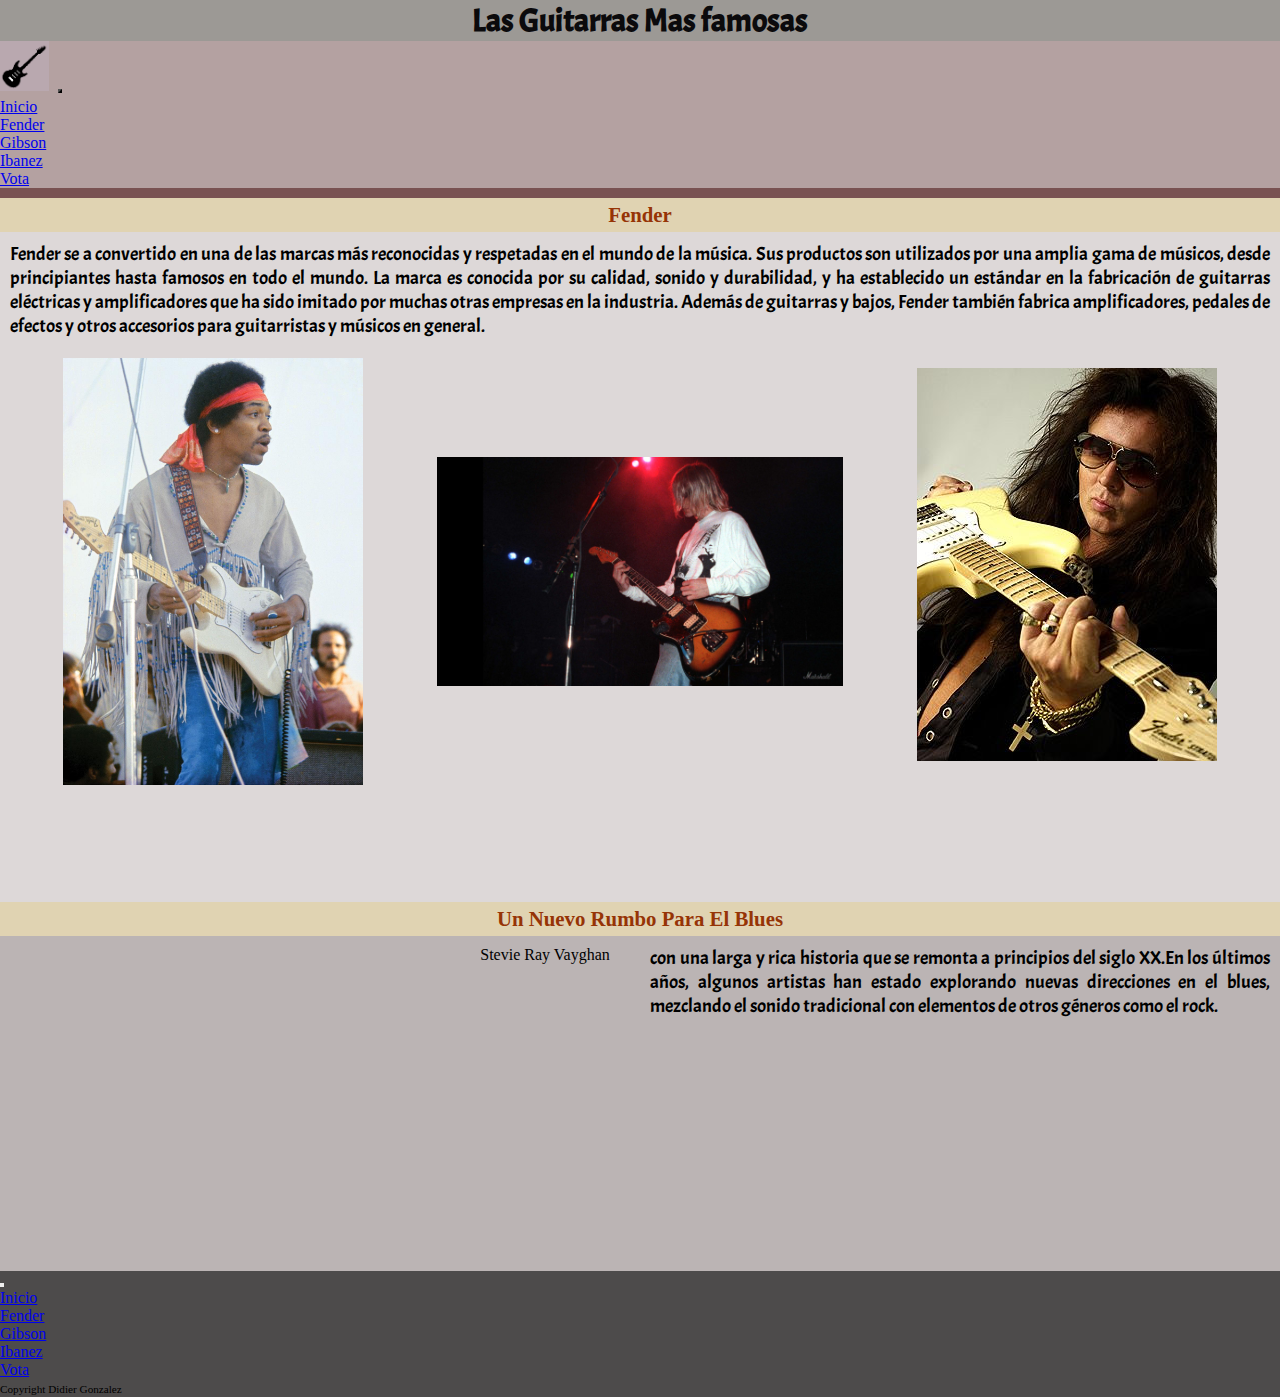
==== commit 2002d52c: "se volvio a reorganizar la pagina en general" ====
--- a/pages/fender.html
+++ b/pages/fender.html
@@ -71,7 +71,7 @@
                     <div class="img--cobain">
                         <img class="imagen" src="../img/cobain.jpg" alt="kurt cobain">
                     </div>
-                    <div class="img-jimi">
+                    <div class="img--jimi">
                         <img class="imagen" src="../img/jimi.jpg" alt="jimi hendrix">
                     </div>
                     <div class="img--yngwie">
@@ -108,7 +108,7 @@
 
     <footer class=" navbar navbar-expand-lg bg-body-tertiary border-bottom">
         <div class="container">
-            <a class="navbar-brand" href="#"><img src="./img/logo-revicam.jpeg" alt="" class="w-50"></a>
+           
             <button class="navbar-toggler" type="button" data-bs-toggle="collapse" data-bs-target="#navbarNav"
                 aria-controls="navbarNav" aria-expanded="false" aria-label="Toggle navigation">
                 <span class="navbar-toggler-icon"></span>
@@ -133,6 +133,7 @@
                 </ul>
             </nav>
         </div>
+        <span class="span-footer">Copyright Didier Gonzalez</span>
     </footer>
     <script src="https://cdn.jsdelivr.net/npm/bootstrap@5.3.0-alpha2/dist/js/bootstrap.bundle.min.js"
         integrity="sha384-qKXV1j0HvMUeCBQ+QVp7JcfGl760yU08IQ+GpUo5hlbpg51QRiuqHAJz8+BrxE/N"
--- a/css/styles.css
+++ b/css/styles.css
@@ -89,6 +89,11 @@
   font-size: 1.2rem;
 }
 
+.span-footer {
+  color: black;
+  font-size: 0.7rem;
+}
+
 @media (min-width: 1200px) {
   .parrafo--video {
     background-color: rgb(187, 180, 180);
@@ -118,13 +123,13 @@
     grid-row: 1/2;
   }
   .contendor--articulo--fender .img--jimi {
-    display: flex;
-    grid-column: 1/2;
-    grid-row: 1/2;
-    width: 100%;
+    margin-left: auto;
+    margin-right: auto;
+    grid-column: 1/2;
+    grid-row: 1/2;
+    width: 75%;
   }
   .contendor--articulo--fender .img--cobain {
-    display: flex;
     grid-column: 2/3;
     grid-row: 2/3;
     width: 100%;
@@ -138,13 +143,20 @@
     animation-delay: 3s;
     animation-fill-mode: both;
   }
+  .contendor--articulo--fender .img--yngwie {
+    margin-left: auto;
+    margin-right: auto;
+    grid-column: 1/2;
+    grid-row: 2/2;
+    width: 75%;
+  }
 }
 @media (min-width: 1200px) {
   .contendor--articulo--fender {
     display: grid;
     background-color: rgb(221, 216, 216);
     grid-template-columns: repeat(3, 1fr);
-    grid-template-rows: 25vh;
+    grid-template-rows: repeat(2, 0.5fr);
   }
   .contendor--articulo--fender .parrafo--fender {
     display: flex;
@@ -155,13 +167,14 @@
     grid-column: 2/3;
     grid-row: 2/3;
   }
-  .contendor--articulo--fender .img-jimi {
-    grid-column: 1/2;
-    grid-row: 3/4;
+  .contendor--articulo--fender .img--jimi {
+    grid-column: 1/2;
+    grid-row: 2/3;
   }
   .contendor--articulo--fender .img--yngwie {
     grid-column: 3/4;
-    grid-row: 3/4;
+    grid-row: 2/3;
+    margin-top: 10px;
   }
 }
 @media (min-width: 800px) {
@@ -170,6 +183,14 @@
     background-color: rgb(221, 216, 216);
     grid-template-columns: repeat(2, 1fr);
     grid-template-rows: repeat(20vh 10vh);
+  }
+  .contendor--articulo--gibson .imagen--pappo {
+    margin-left: auto;
+    margin-right: auto;
+  }
+  .contendor--articulo--gibson .img--bbking {
+    margin-left: auto;
+    margin-right: auto;
   }
   .contendor--articulo--gibson .img--angus {
     grid-column: 2/3;
@@ -226,10 +247,12 @@
     display: grid;
     background-color: rgb(221, 216, 216);
     grid-template-columns: repeat(2, 1fr);
+    grid-template-rows: repeat(2, 0.5fr);
   }
   .img--mick {
-    margin-top: auto;
-    margin-bottom: auto;
+    width: 70%;
+    margin-left: auto;
+    margin-right: auto;
     background-color: rgb(221, 216, 216);
     animation-name: mover-caja-mick;
     animation-duration: 5s;
@@ -238,18 +261,13 @@
     animation-delay: 3s;
     animation-fill-mode: both;
   }
-  .img--yngwie {
-    display: flex;
-    height: 90%;
-    justify-content: center;
-  }
 }
 @media (min-width: 1200px) {
   .contendor--articulo--ibanez {
     display: grid;
     background-color: rgb(221, 216, 216);
-    grid-template-columns: repeat(3, 1fr);
-    grid-template-rows: repeat(2, 1fr);
+    grid-template-columns: repeat(3, 0.5fr);
+    grid-template-rows: repeat(2, 0.5fr);
   }
   .contendor--articulo--ibanez .parrafo--ibanez {
     grid-column: 1/4;
@@ -283,6 +301,12 @@
     translate: 0 0;
   }
 }
+.imagen--index {
+  display: flex;
+  margin-left: auto;
+  margin-right: auto;
+}
+
 @media (min-width: 800px) {
   .contenedor--texto--index {
     display: grid;
@@ -320,7 +344,7 @@
   display: block;
   background-color: rgb(211, 209, 207);
   margin: 15px auto 15px auto;
-  width: 400px;
+  width: 350px;
   padding: 1em;
   border: 2px solid #706258;
   border-radius: 1em;
@@ -344,7 +368,6 @@
 form .formulario .button {
   text-align: center;
   padding: 5px;
-  margin-left: 90px;
   margin-top: 10px;
   background-color: rgb(185, 171, 171);
   border-radius: 10px;
@@ -354,12 +377,33 @@
   background-color: rgb(44, 35, 35);
 }
 
+.centrado-input-label {
+  display: flex;
+  justify-content: space-between;
+  text-align: center;
+  margin-left: auto;
+  margin-right: auto;
+}
+
 .w-50 {
   height: 50px;
 }
 
+.img--mick {
+  width: 70%;
+  margin-left: auto;
+  margin-right: auto;
+  background-color: rgb(221, 216, 216);
+}
+
+.imagen--index {
+  display: flex;
+  text-align: center;
+  justify-content: center;
+}
+
 .imagen {
-  display: block;
+  display: flex;
   margin-left: auto;
   margin-top: auto;
   max-width: 100%;
@@ -396,13 +440,11 @@
   .div--video {
     background-color: rgb(187, 180, 180);
     display: grid;
-    grid-template-columns: repeat(4, 1fr);
-    grid-template-rows: 25vh 40vh;
+    grid-template-columns: repeat(2, 1fr);
   }
   .div--video .video {
     display: flex;
-    grid-column: 2/4;
-    grid-row: 2/3;
+    grid-column: 1/2;
     margin-top: 10px;
     max-width: 100%;
   }
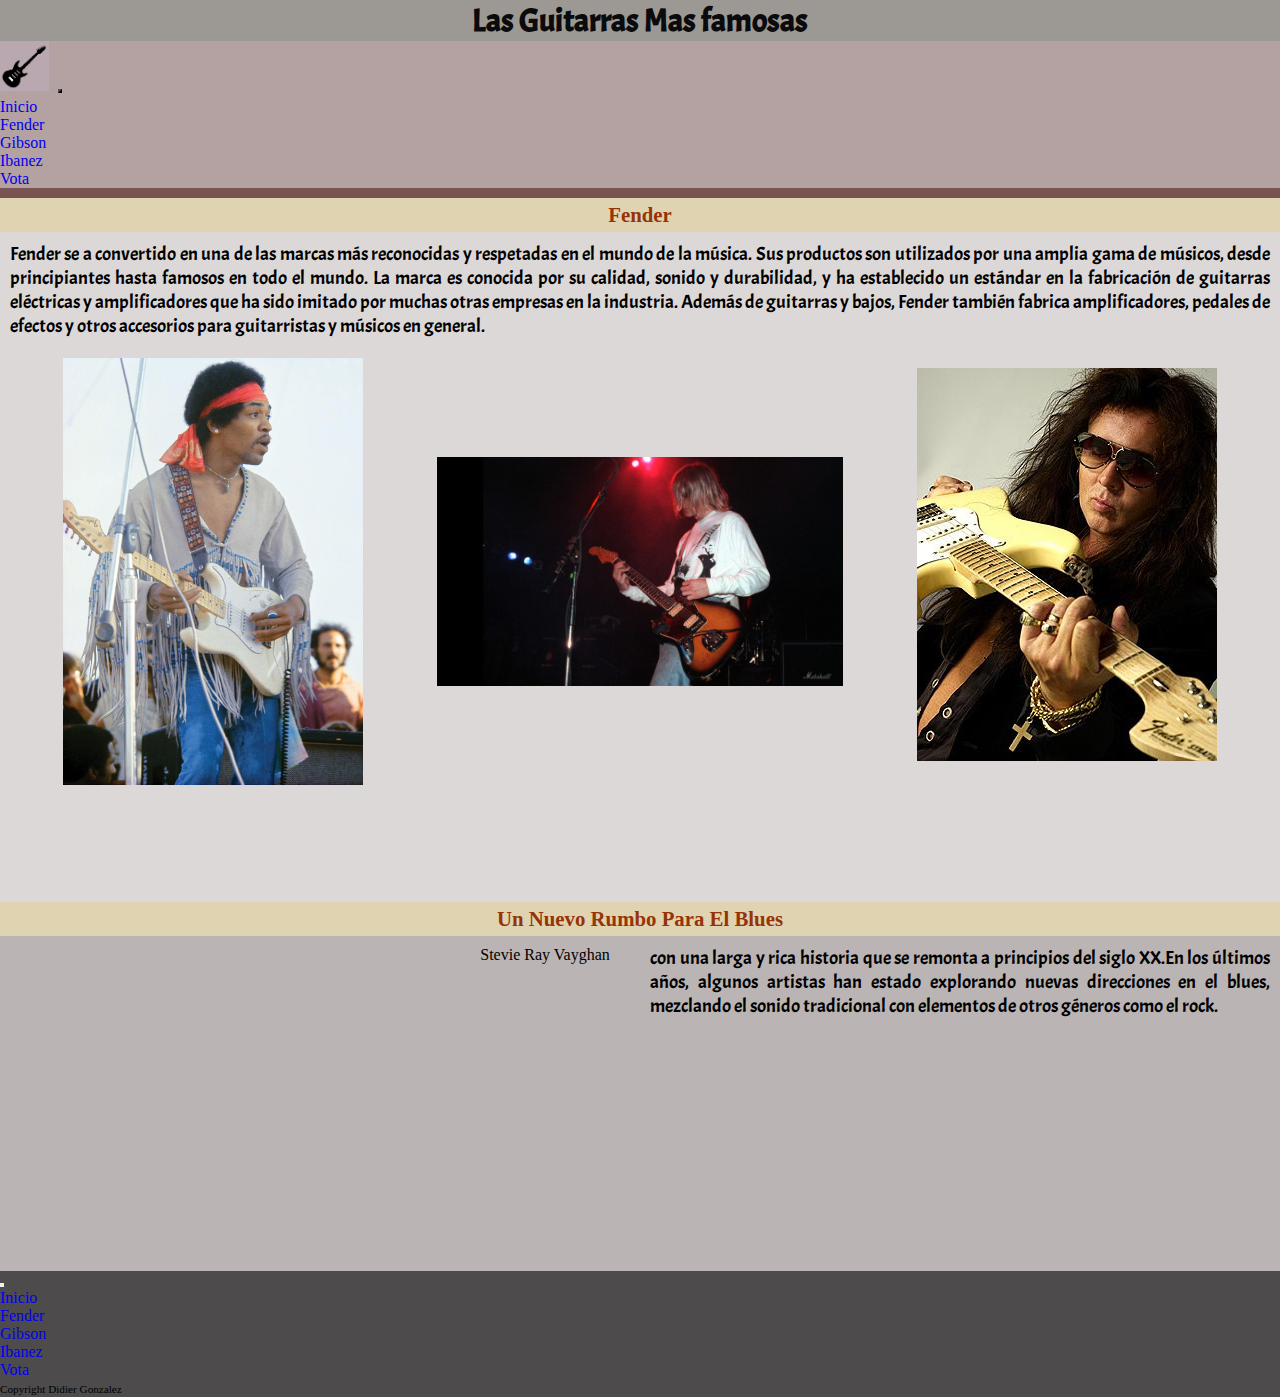
==== commit f52c7fdc: "solo falta una revision antes de la entrega" ====
--- a/pages/fender.html
+++ b/pages/fender.html
@@ -9,15 +9,16 @@
         integrity="sha384-aFq/bzH65dt+w6FI2ooMVUpc+21e0SRygnTpmBvdBgSdnuTN7QbdgL+OapgHtvPp" crossorigin="anonymous">
     <link rel="stylesheet" href="https://cdn.jsdelivr.net/npm/bootstrap-icons@1.10.4/font/bootstrap-icons.css">
     <link rel="preconnect" href="https://fonts.googleapis.com">
-<link rel="preconnect" href="https://fonts.gstatic.com" crossorigin>
-<link href="https://fonts.googleapis.com/css2?family=Acme&display=swap" rel="stylesheet">
-
+    <link rel="preconnect" href="https://fonts.gstatic.com" crossorigin>
+    <link href="https://fonts.googleapis.com/css2?family=Acme&display=swap" rel="stylesheet">
     <link rel="stylesheet" href="../css/styles.css">
-    <title>La guitarra</title>
+    <meta name="description"content="Descubre la amplia gama de guitarras y bajos eléctricos Fender, desde modelos icónicos como la Stratocaster y la Telecaster hasta ediciones limitadas y personalizadas. Encuentra tu instrumento y llévate a casa el sonido legendario de Fender.">
+        <meta name="robots" content="index,follow">
+    <title>Las Mejores guitarras / Fender /</title>
 </head>
 
 <body>
-    <h1>Las Guitarras Mas famosas</h1>
+    <a href="../index.html"><h1>Las Guitarras Mas famosas</h1></a>
     <header class="navbar navbar-expand-lg bg-color border-bottom">
         <div class="container">
             <a class="navbar-brand" href="#"><img src="../img/icon.jpg" alt="" class="w-50"></a>
@@ -108,7 +109,7 @@
 
     <footer class=" navbar navbar-expand-lg bg-body-tertiary border-bottom">
         <div class="container">
-           
+
             <button class="navbar-toggler" type="button" data-bs-toggle="collapse" data-bs-target="#navbarNav"
                 aria-controls="navbarNav" aria-expanded="false" aria-label="Toggle navigation">
                 <span class="navbar-toggler-icon"></span>
--- a/css/styles.css
+++ b/css/styles.css
@@ -77,6 +77,19 @@
   font-size: 1.3em;
   color: rgb(150, 52, 6);
   background-color: rgba(233, 201, 95, 0.308);
+}
+
+a {
+  text-decoration: none;
+}
+
+.resaltado--de--palabra {
+  color: rgb(138, 4, 4);
+  font-style: none;
+}
+.resaltado--de--palabra:hover {
+  color: red;
+  border-color: red;
 }
 
 .parrafo {
@@ -215,7 +228,7 @@
     display: grid;
     background-color: rgb(221, 216, 216);
     grid-template-columns: repeat(3, 1fr);
-    grid-template-rows: repeat(2, 1fr);
+    grid-template-rows: repeat(2, 0.5fr);
     text-align: center;
   }
   .contendor--articulo--gibson .parrafo-gibson {
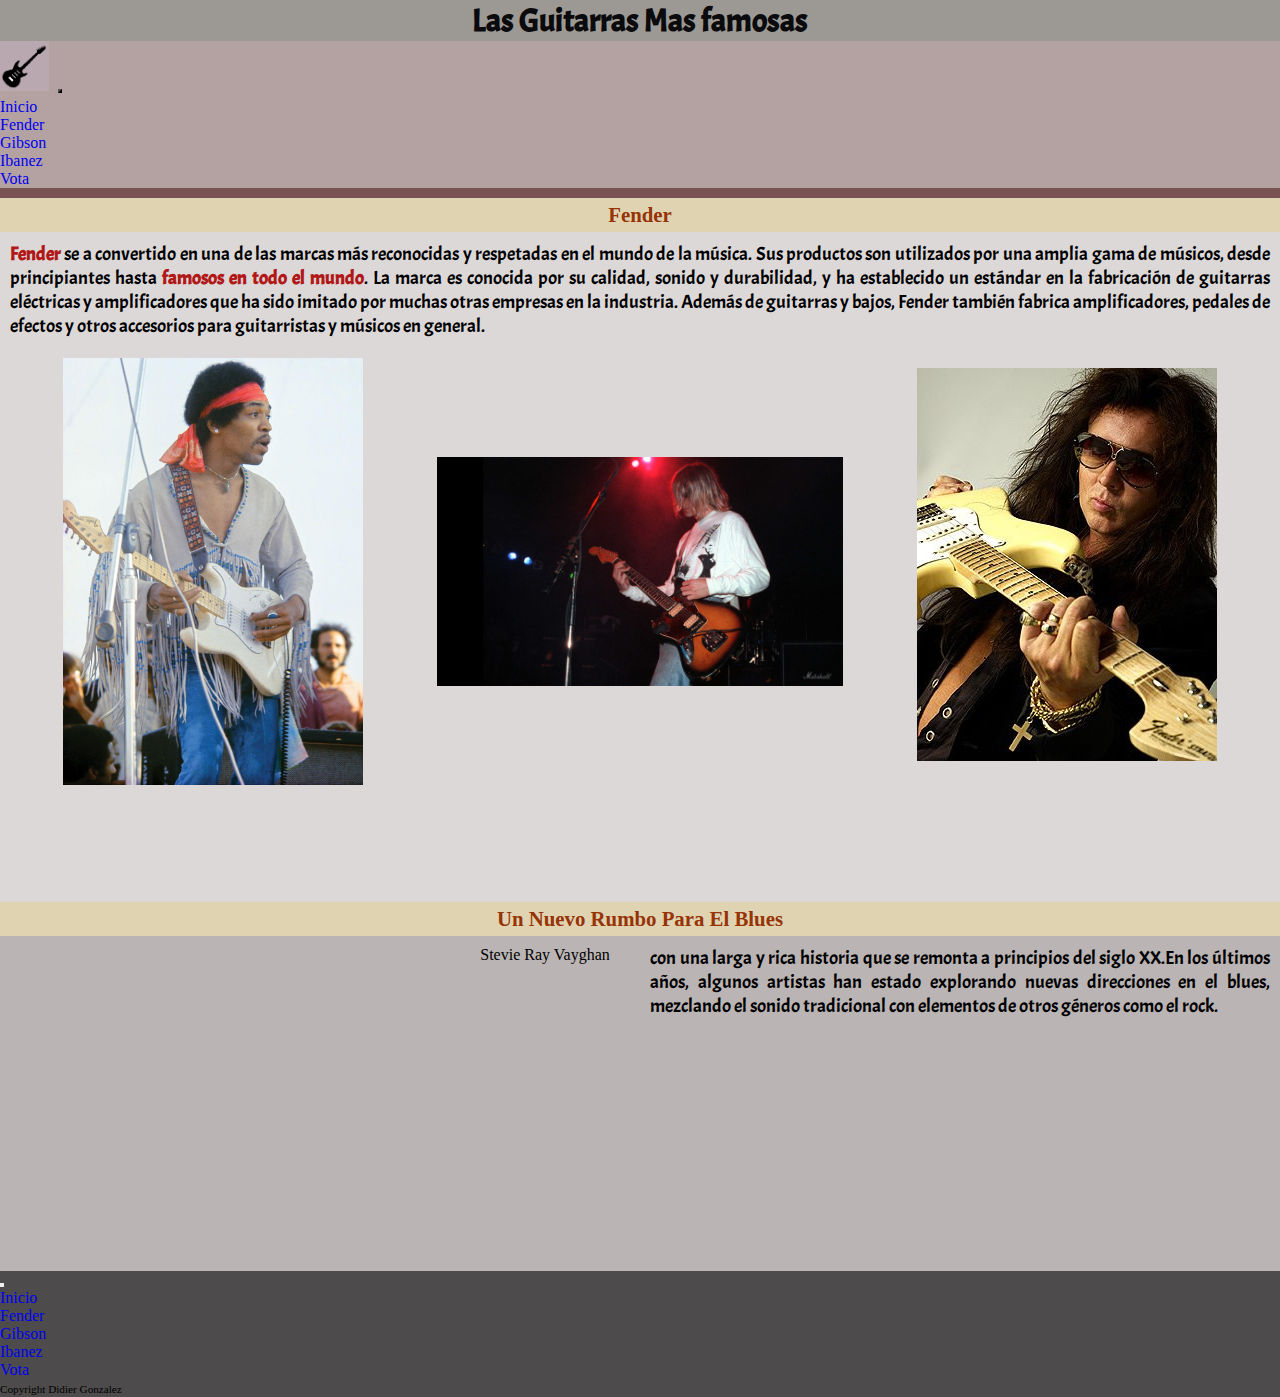
==== commit fca763e8: "revision previa a la entrega" ====
--- a/pages/fender.html
+++ b/pages/fender.html
@@ -12,13 +12,16 @@
     <link rel="preconnect" href="https://fonts.gstatic.com" crossorigin>
     <link href="https://fonts.googleapis.com/css2?family=Acme&display=swap" rel="stylesheet">
     <link rel="stylesheet" href="../css/styles.css">
-    <meta name="description"content="Descubre la amplia gama de guitarras y bajos eléctricos Fender, desde modelos icónicos como la Stratocaster y la Telecaster hasta ediciones limitadas y personalizadas. Encuentra tu instrumento y llévate a casa el sonido legendario de Fender.">
-        <meta name="robots" content="index,follow">
+    <meta name="description"
+        content="Descubre la amplia gama de guitarras y bajos eléctricos Fender, desde modelos icónicos como la Stratocaster y la Telecaster hasta ediciones limitadas y personalizadas. Encuentra tu instrumento y llévate a casa el sonido legendario de Fender.">
+    <meta name="robots" content="index,follow">
     <title>Las Mejores guitarras / Fender /</title>
 </head>
 
 <body>
-    <a href="../index.html"><h1>Las Guitarras Mas famosas</h1></a>
+    <a href="../index.html">
+        <h1>Las Guitarras Mas famosas</h1>
+    </a>
     <header class="navbar navbar-expand-lg bg-color border-bottom">
         <div class="container">
             <a class="navbar-brand" href="#"><img src="../img/icon.jpg" alt="" class="w-50"></a>
@@ -46,29 +49,25 @@
                 </ul>
             </nav>
         </div>
-
     </header>
-
-
     <main>
         <div class="caja-bajo-header">
         </div>
         <section>
             <article>
-
                 <h2 class="titulo--seccion">Fender</h2>
-
                 <div class="contendor--articulo--fender">
-
-                    <p class="parrafo parrafo--fender">Fender se a
-                        convertido en una de las marcas más reconocidas y respetadas en el mundo de la música. Sus
-                        productos son utilizados por una amplia gama de músicos, desde principiantes hasta famosos en
-                        todo el mundo. La marca es conocida por su calidad, sonido y durabilidad, y ha establecido un
-                        estándar en la fabricación de guitarras eléctricas y amplificadores que ha sido imitado por
-                        muchas otras empresas en la industria. Además de guitarras y bajos, Fender también fabrica
-                        amplificadores, pedales de efectos y otros accesorios para guitarristas y músicos en general.
-
-
+                    <p class="parrafo parrafo--fender"><span><strong class="remarcador">Fender</strong> se
+                            a
+                            convertido en una de las marcas más reconocidas y respetadas en el mundo de la música. Sus
+                            productos son utilizados por una amplia gama de músicos, desde principiantes hasta <strong
+                            class="remarcador">famosos en
+                                todo el mundo</strong>. La marca es conocida por su calidad, sonido y durabilidad, y ha
+                            establecido un
+                            estándar en la fabricación de guitarras eléctricas y amplificadores que ha sido imitado por
+                            muchas otras empresas en la industria. Además de guitarras y bajos, Fender también fabrica
+                            amplificadores, pedales de efectos y otros accesorios para guitarristas y músicos en
+                            general.</span> </p>
                     <div class="img--cobain">
                         <img class="imagen" src="../img/cobain.jpg" alt="kurt cobain">
                     </div>
@@ -78,15 +77,12 @@
                     <div class="img--yngwie">
                         <img class="imagen" src="../img/yngwie.jpg" alt="yngwie">
                     </div>
-
                 </div>
             </article>
         </section>
         <section>
             <article>
-
                 <h2 class="titulo--seccion">Un Nuevo Rumbo Para El Blues</h2>
-
                 <div class="div--video">
                     <p class="parrafo parrafo--video">
                         con una larga y rica historia que se remonta a principios del siglo XX.En los
@@ -100,16 +96,11 @@
                             allowfullscreen></iframe>
                         <figcaption> Stevie Ray Vayghan</figcaption>
                     </figure>
-
-
                 </div>
         </section>
-
     </main>
-
     <footer class=" navbar navbar-expand-lg bg-body-tertiary border-bottom">
         <div class="container">
-
             <button class="navbar-toggler" type="button" data-bs-toggle="collapse" data-bs-target="#navbarNav"
                 aria-controls="navbarNav" aria-expanded="false" aria-label="Toggle navigation">
                 <span class="navbar-toggler-icon"></span>
--- a/css/styles.css
+++ b/css/styles.css
@@ -81,15 +81,6 @@
 
 a {
   text-decoration: none;
-}
-
-.resaltado--de--palabra {
-  color: rgb(138, 4, 4);
-  font-style: none;
-}
-.resaltado--de--palabra:hover {
-  color: red;
-  border-color: red;
 }
 
 .parrafo {
@@ -102,6 +93,10 @@
   font-size: 1.2rem;
 }
 
+.remarcador {
+  color: rgb(177, 25, 25);
+}
+
 .span-footer {
   color: black;
   font-size: 0.7rem;
